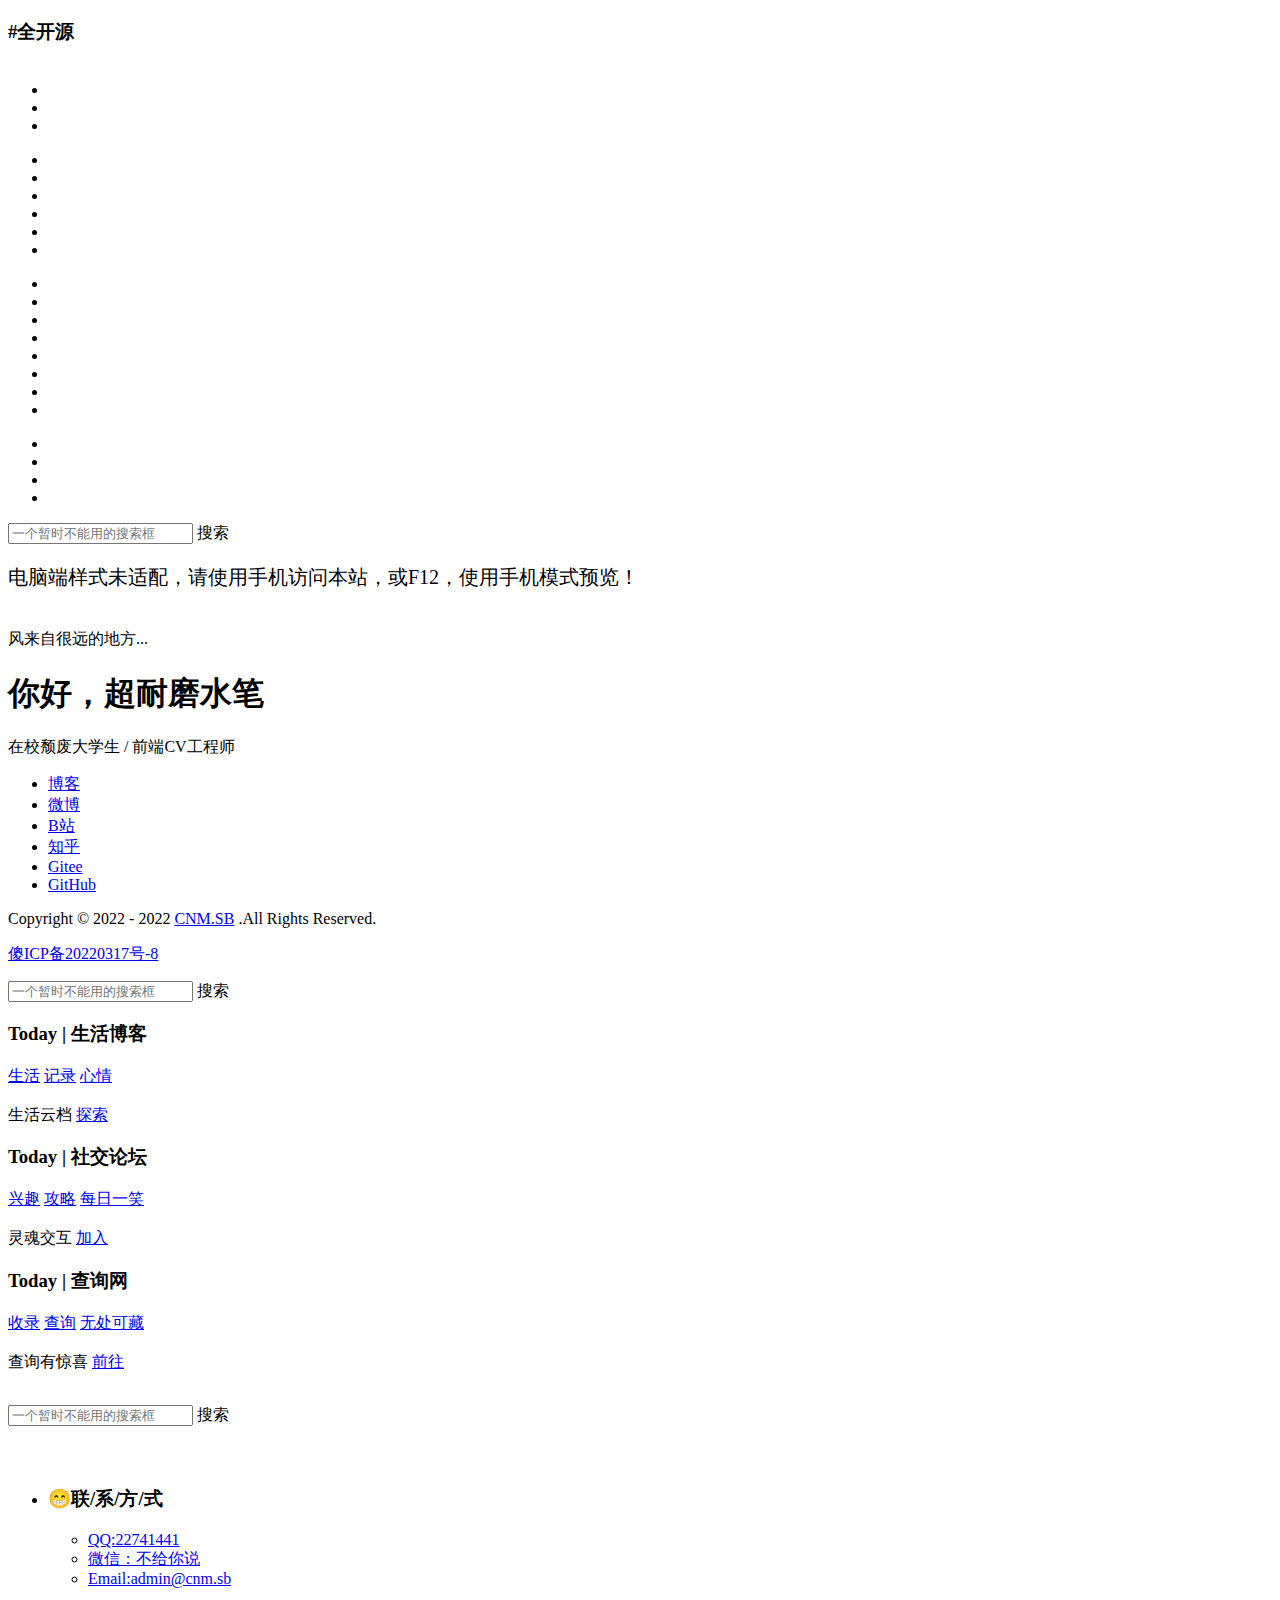
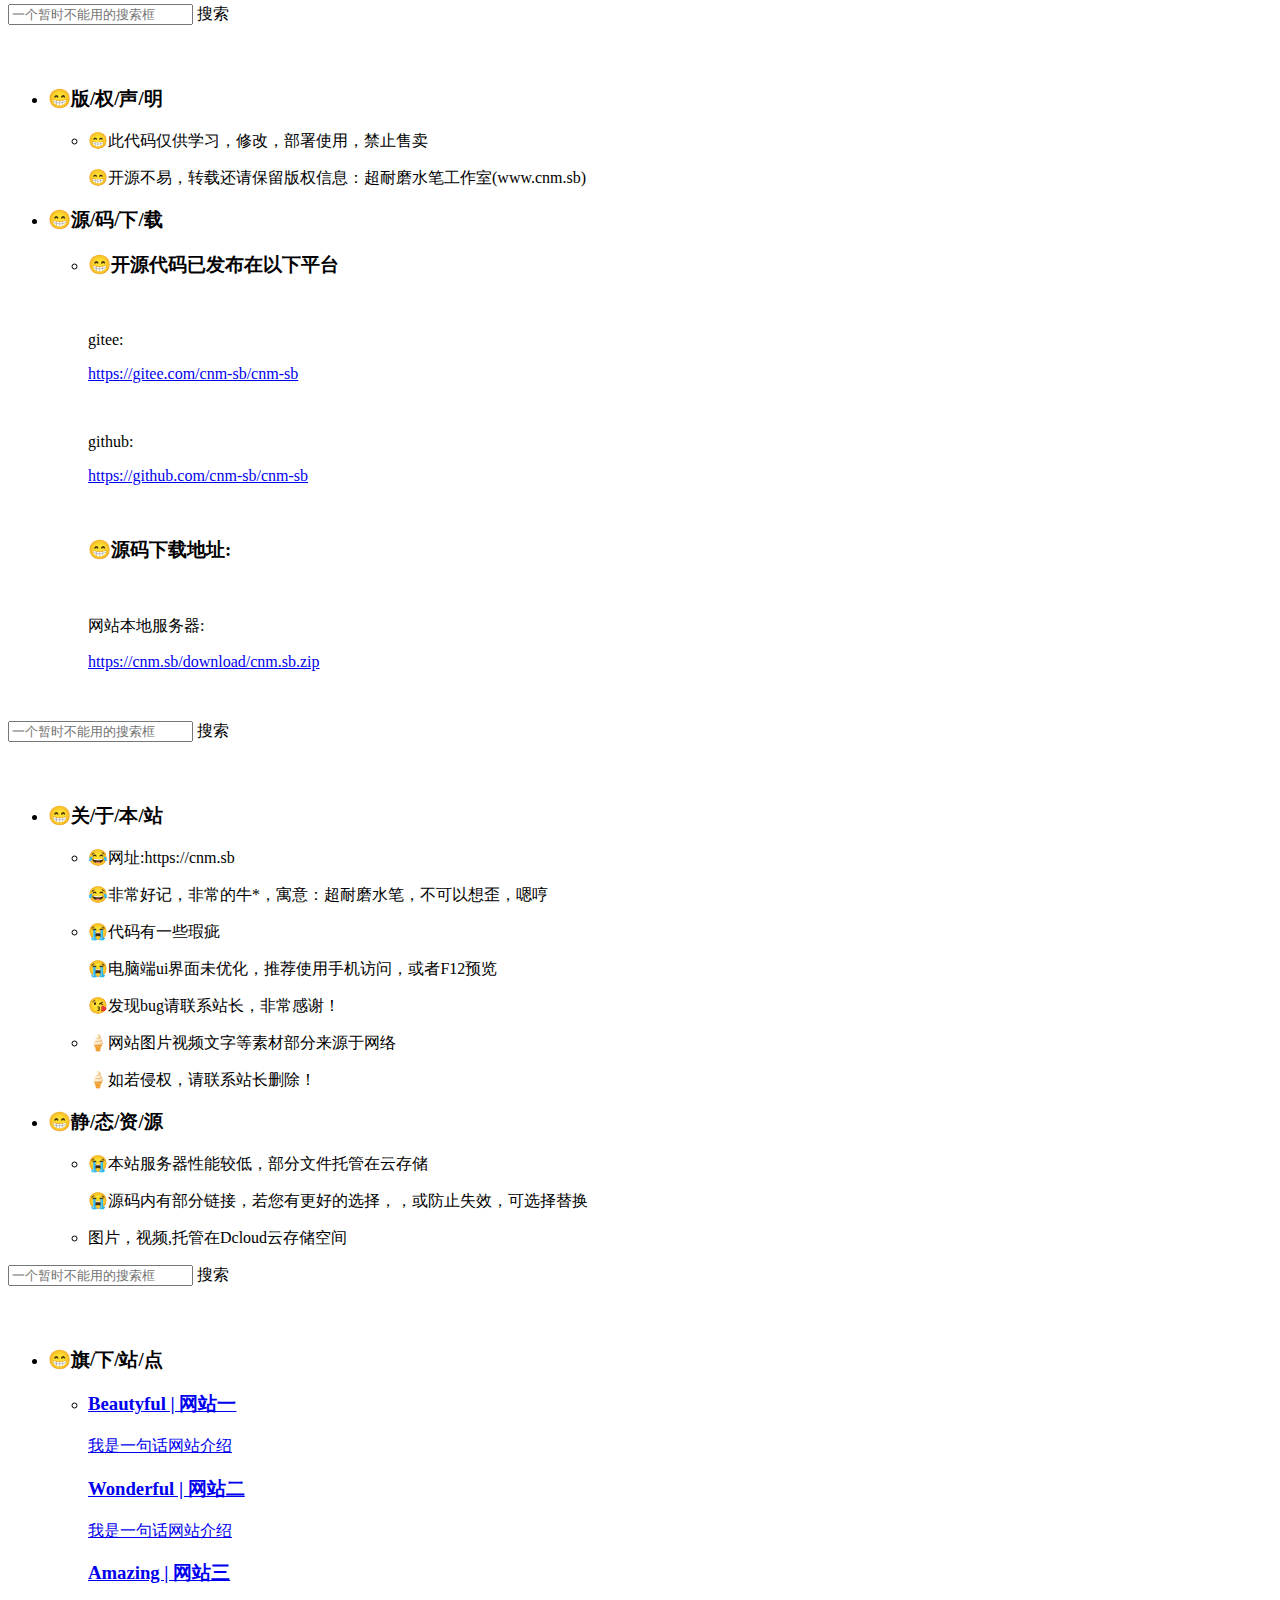
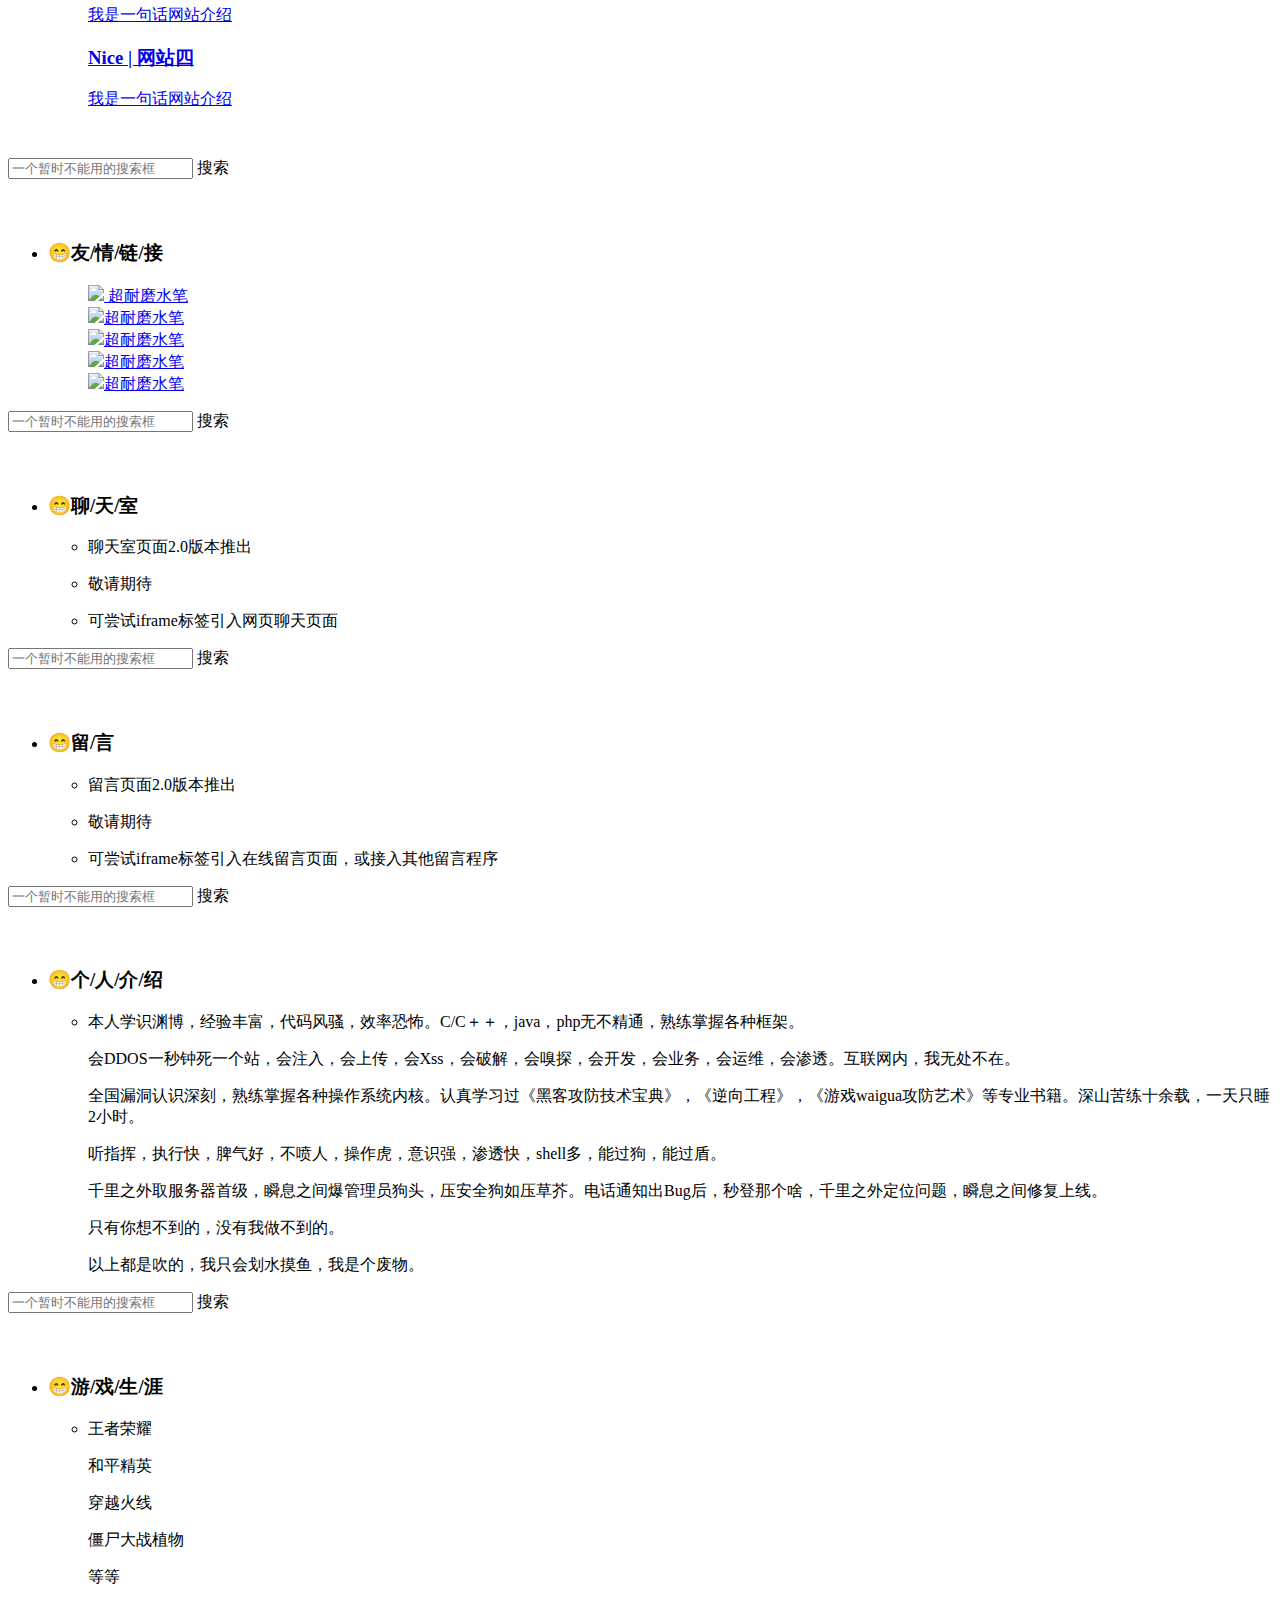
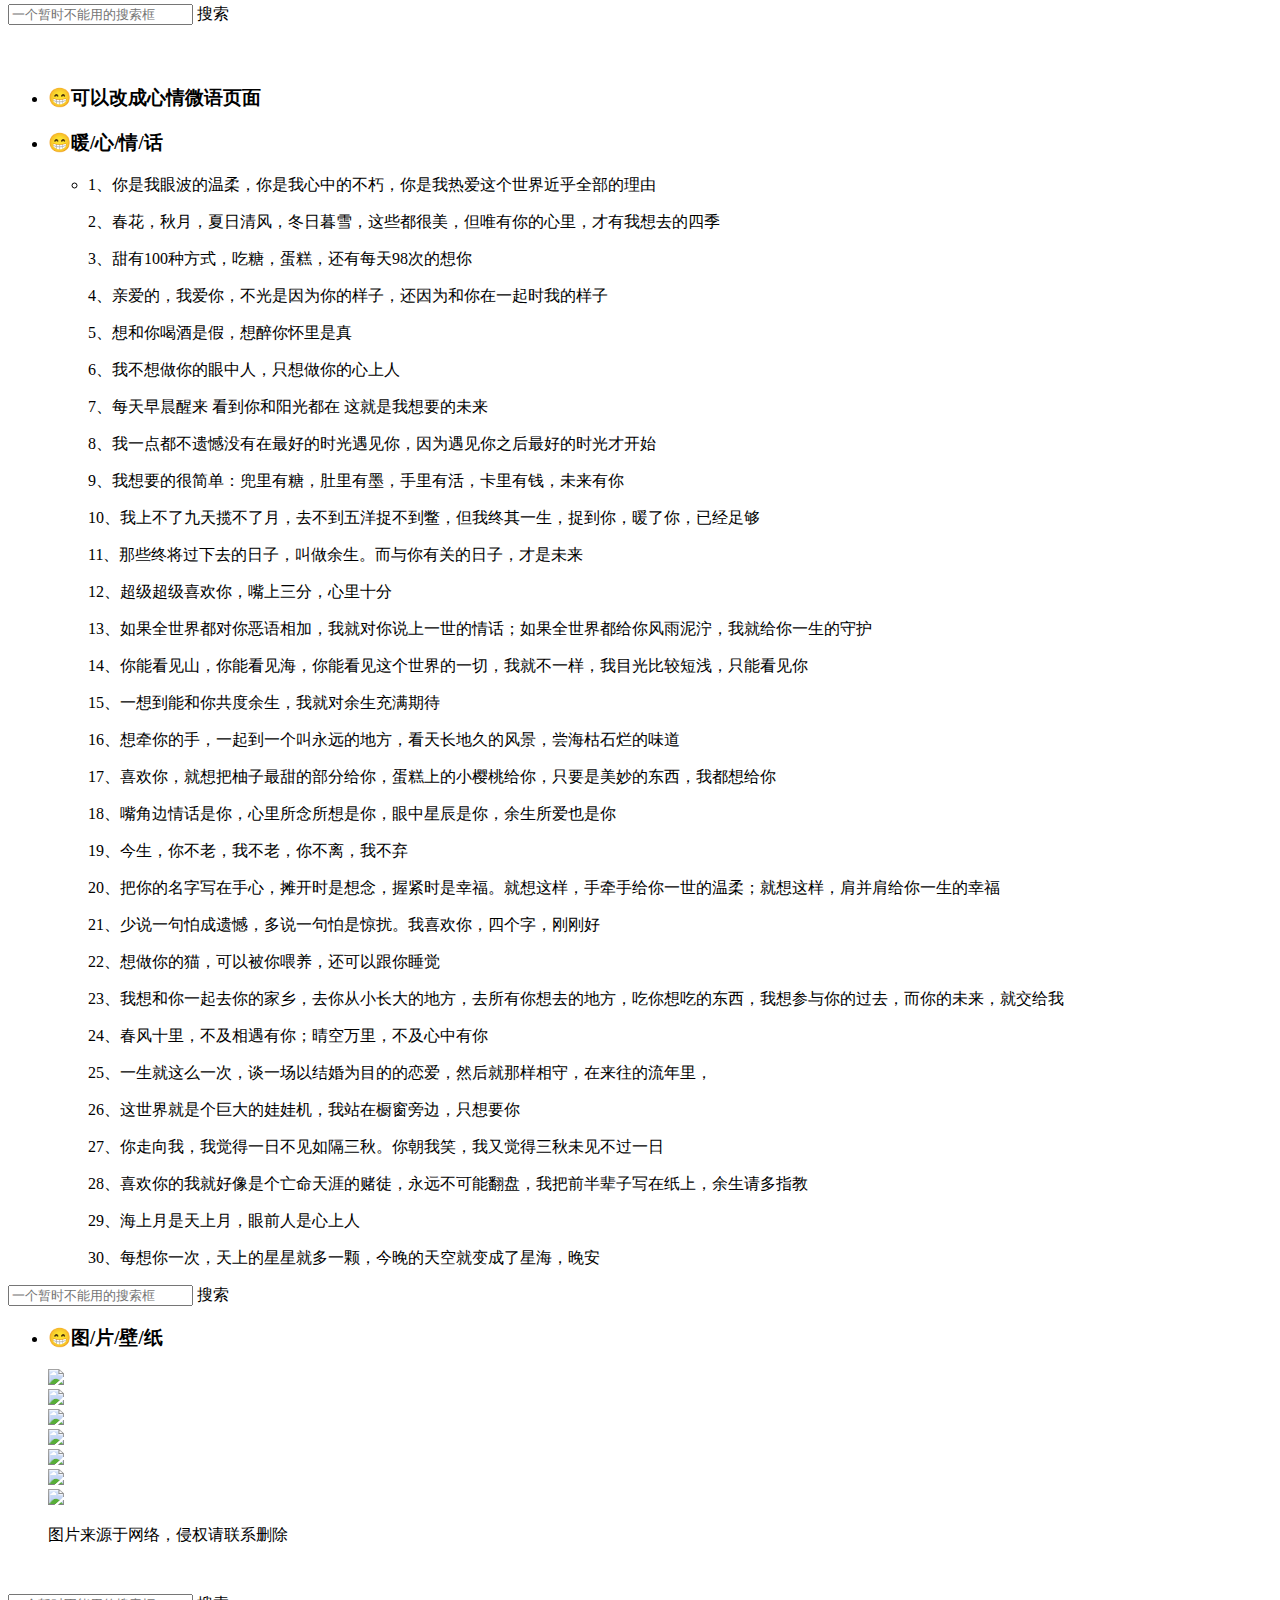
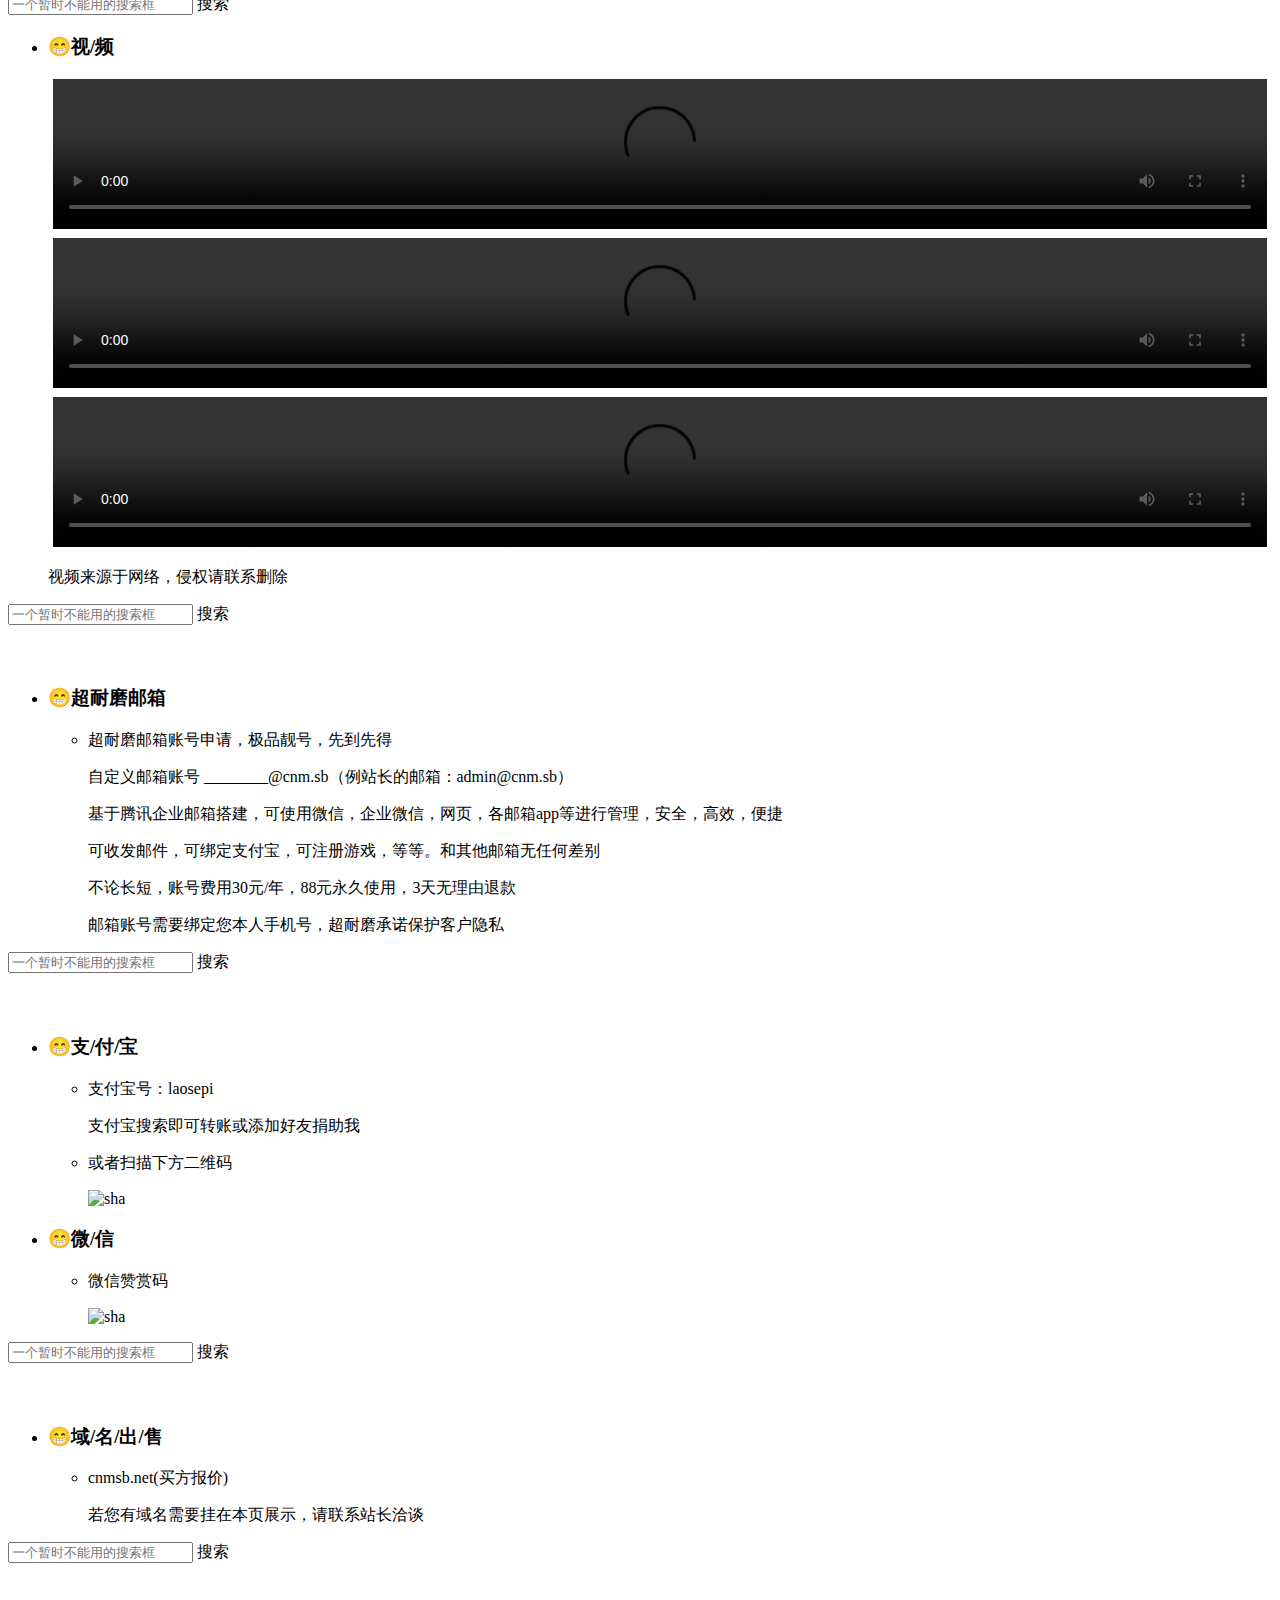
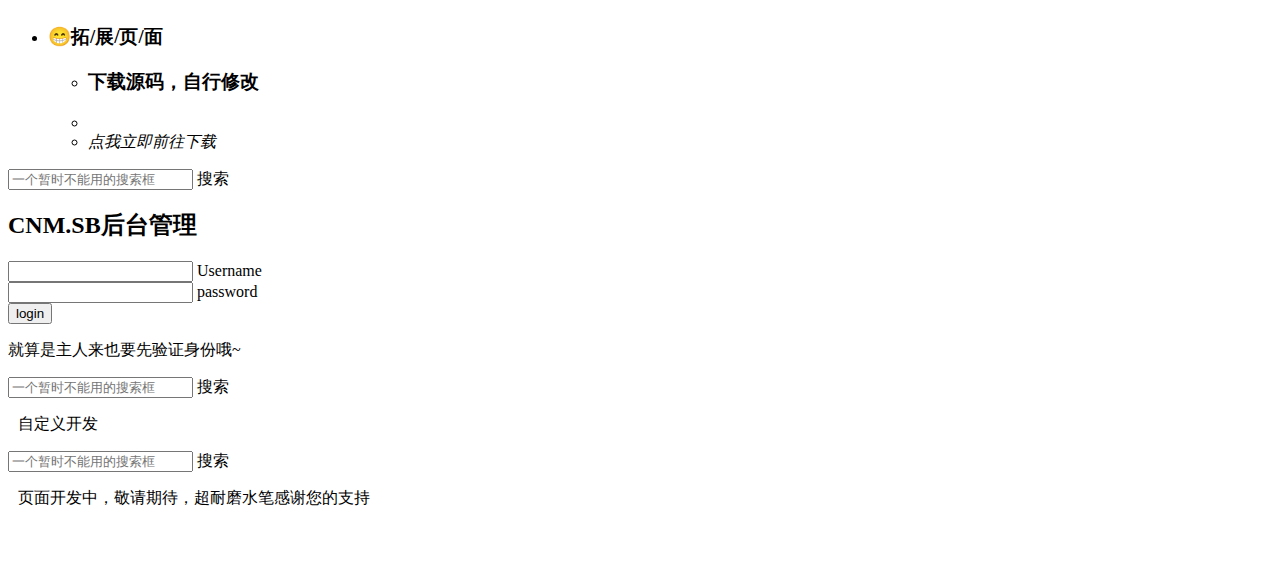
==== index.html @ 1f794492 "index" ====
<!DOCTYPE html>
<!--
///////////////////////////////////////////////////////////////////
//                                                               //
//            开源不易，转载还请保留版权信息                           //
//            版权所有：超耐磨水笔工作室                              //
//            官方网站：https://cnm.sb                             //
//                                                               //
///////////////////////////////////////////////////////////////////
-->
<html lang="en">
<head>
    <meta charset="UTF-8">
    <meta name="viewport" content="width=device-width, initial-scale=1.0 user-scalable=no">
    <meta name="format-detection" content="telephone=no,email=yes"/>
    <meta name="language" content="zh-CN">
    <meta name="title" content="CNM.SB">
    <meta name="author" content="CNMSB">
    <meta name="description" content="CNM.SB，也许是一个牛*的站点！">
    <meta name="keywords" content="CNM.SB, CNMSB, CNM, SB, cnm.sb, cnmsb, cnm, sb, 超耐磨水笔">
    <meta name="robots" content="All">
    <title>CNM.SB</title>
    <link rel="shortcut icon" href="./img/favicon.ico" type="image/x-icon" /> <!--网站ico图标-->
    <link rel="stylesheet" href="css/reset.css">
    <link rel="stylesheet" href="css/style.css">
    <link rel="stylesheet" href="./iconfont/iconfont.css"> <!--iconfont阿里图标库-->
</head>
<body>
<!--主框架-->
<div class="container">
    <!--左侧栏-->
    <div class="left">
        <div class="left-title">
            <h3>#全开源</h3>
        </div>
        <ul class="cnmsb-rolling">
            <div class="avatar">
                <img src="./img/tx.webp" alt="">
            </div>
            <li onclick="CNMSBshowDetails(this,0)"><i class="iconfont icon-home"><em></em></i></li> <!--首页-->
            <li onclick="CNMSBshowDetails(this,1)"><i class="iconfont icon-sousuo search-color"></i></li>    <!--搜索-->
            <li onclick="CNMSBshowDetails(this,2)"><i class="iconfont icon-lianxiren"></i></li>     <!--联系方式-->
            <p class="h"></p><!--我是分割线-->
            <li onclick="CNMSBshowDetails(this,3)"><i class="iconfont icon-kaifa"><em></em></i></li>
            <!--本站源码-->
            <li onclick="CNMSBshowDetails(this,4)"><i class="iconfont icon-wangzhan"></i></li><!--网站介绍-->
            <li onclick="CNMSBshowDetails(this,5)"><i class="iconfont icon-other"></i></li><!--旗下站点-->
            <li onclick="CNMSBshowDetails(this,6)"><i class="iconfont icon-link"></i></li>   <!--友情链接-->
            <li onclick="CNMSBshowDetails(this,7)"><i class="iconfont icon-Chat"></i></li>   <!--聊天室-->
            <li onclick="CNMSBshowDetails(this,8)"><i class="iconfont icon-liuyan"></i></li>   <!--留言-->
            <p class="h"></p><!--我是分割线-->
            <li onclick="CNMSBshowDetails(this,9)" class="li-bg3"><i class="iconfont icon-kaixin-yuan"><em></em></i>
            </li><!--个人介绍-->
            <li onclick="CNMSBshowDetails(this,10)" class="li-bg4"><i class="iconfont icon-game"></i></li>   <!--游戏生涯-->
            <li onclick="CNMSBshowDetails(this,11)" class="li-bg2"><i class="iconfont icon-aixin--xian"></i></li>
            <!--文案馆-->
            <li onclick="CNMSBshowDetails(this,12)"><i class="iconfont icon-pic"></i></li> <!--图片-->
            <li onclick="CNMSBshowDetails(this,13)"><i class="iconfont icon-shipin"></i></li> <!--视频-->
            <!--<li onclick="CNMSBshowDetails(this,14)"><i class="iconfont icon-meishi"></i></li> &lt;!&ndash;美食&ndash;&gt;-->
            <li onclick="CNMSBshowDetails(this,14)" class="li-bg"><i class="iconfont icon-email"></i></li>  <!--邮箱-->
            <li onclick="CNMSBshowDetails(this,15)"><i class="iconfont icon-dashang2"></i></li>   <!--打赏-->
            <li onclick="CNMSBshowDetails(this,16)" class="li-bg5"><i class="iconfont icon-chushoujiage"></i></li>
            <!--域名等等售卖-->
            <p class="h"></p><!--我是分割线-->
            <li onclick="CNMSBshowDetails(this,17)"><i class="iconfont icon-gengduo"><em></em></i></li>   <!--更多-->
            <li onclick="CNMSBshowDetails(this,18)"><i class="iconfont icon-admin"></i></li>   <!--加号-->
            <li onclick="CNMSBshowDetails(this,19)"><i class="iconfont icon-jia"></i></li>   <!--加号-->
            <li onclick="CNMSBshowDetails(this,20)"><i class="iconfont icon-jia"></i></li>   <!--加号-->
        </ul>
        <i class="iconfont icon-arrow-down"></i>  <!--向下滑动提示箭头-->
    </div>
    <!--右侧栏-->
    <div class="right">
        <!--首页-->
        <div class="items-box">
            <div class="search-box">
                <input type="text" placeholder="一个暂时不能用的搜索框">
                <i class="iconfont icon-sousuo search-color postion-serarch"></i>
                <span class="search-btn">搜索</span>
            </div>
            <!--屏幕宽度大于高度时显示-->
            <div id="cnmsb">
                <p style="font-size: 20px">电脑端样式未适配，请使用手机访问本站，或F12，使用手机模式预览！</p>
            </div>
            <div class="cnmsb-main">
                <!-- 首页大盒子 -->
                <div class="cnmsb-box">
                    <div class="cnmsb-info">
                        <!--头像 -->
                        <div class="cnmsb-head">
                            <img class="cnmsb-picture" src="./img/tx.webp" alt="">
                            <!-- 个性签名 -->
                            <div class="cnmsb-sign">
                                <span>风来自很远的地方...</span>
                            </div>
                        </div>
                        <!-- 欢迎语 -->
                        <div class="cnmsb-name">
                            <h1>你好，超耐磨水笔</h1>
                            <!-- 分割线 -->
                            <div class="hr2"></div>
                        </div>
                        <!-- 我的标签 -->
                        <div class="cnmsb-label">
                            在校颓废大学生 / 前端CV工程师
                        </div>
                    </div>
                    <!-- 首页社交平台 -->
                    <div class="cnmsb-link">
                        <ul>
                            <li>
                                <a href="https://blog.cnm.sb" target="_blank" rel="noopener noreferrer">
                                    <i class="iconfont icon-blog1"></i>
                                    <span>博客</span>
                                </a>
                            </li>
                            <li>
                                <a href="https://weibo.com/u/7747323128" target="_blank" rel="noopener noreferrer">
                                    <i class="iconfont icon-weibo"></i>
                                    <span>微博</span>
                                </a>
                            </li>
                            <li>
                                <a href="https://space.bilibili.com/1934171668" target="_blank"
                                   rel="noopener noreferrer">
                                    <i class="iconfont icon-bilibili"></i>
                                    <span>B站</span>
                                </a>
                            </li>
                            <li>
                                <a href="https://www.zhihu.com/people/cnmsb-59" target="_blank"
                                   rel="noopener noreferrer">
                                    <i class="iconfont icon-zhihu"></i>
                                    <span>知乎</span>
                                </a>
                            </li>
                            <li>
                                <a href="https://gitee.com/cnm-sb" target="_blank" rel="noopener noreferrer">
                                    <i class="iconfont icon-gitee"></i>
                                    <span>Gitee</span>
                                </a>
                            </li>
                            <li>
                                <a href="https://github.com/cnm-sb" target="_blank" rel="noopener noreferrer">
                                    <i class="iconfont icon-github"></i>
                                    <span>GitHub</span>
                                </a>
                            </li>
                        </ul>
                    </div>
                </div>

                <div class="cnmsb-footer">
                    <p>Copyright © 2022 - 2022 <a href="https://cnm.sb" target="_blank"
                                                  rel="noopener noreferrer">CNM.SB</a> .All Rights Reserved.</p>
                    <p><a href="https://beian.miit.gov.cn" target="_blank"
                          rel="noopener noreferrer">傻ICP备20220317号-8</a></p>
                </div>
            </div>
        </div>
        <!--第二页 搜索-->
        <div class="items-box cnmsb">
            <div class="search-box">
                <input type="text" placeholder="一个暂时不能用的搜索框">
                <i class="iconfont icon-sousuo search-color postion-serarch"></i>
                <span class="search-btn">搜索</span>
            </div>
            <div class="items">
                <div class="top" style=" background-image: url('./img/bg.webp');">
                    <h3>Today | 生活博客</h3>
                </div>
                <div class="footer f-bg">
                    <div class="f-top">
                        <a class="a-active" href="#">生活</a>
                        <a href="#">记录</a>
                        <a href="#">心情</a>
                    </div>
                    <div class="f-footer">
                        <div class="avatar-c">
                            <img src="./img/tx.webp" alt="">
                        </div>
                        <span>生活云档</span>
                        <a href="https://cnm.sb" target="_blank" rel="noopener noreferrer">探索</a>
                    </div>
                </div>
            </div>
            <div class="items">
                <div class="top" style=" background-image: url('./img/bg.webp');">
                    <h3>Today | 社交论坛</h3>
                </div>
                <div class="footer f-bg2">
                    <div class="f-top">
                        <a class="a-active" href="#">兴趣</a>
                        <a href="#">攻略</a>
                        <a href="#">每日一笑</a>
                    </div>
                    <div class="f-footer">
                        <div class="avatar-c">
                            <img src="./img/tx.webp" alt="">
                        </div>
                        <span>灵魂交互</span>
                        <a href="https://cnm.sb" target="_blank" rel="noopener noreferrer">加入</a>
                    </div>
                </div>
            </div>
            <div class="items">
                <div class="top" style=" background-image: url('./img/bg.webp');">
                    <h3>Today | 查询网</h3>
                </div>
                <div class="footer f-bg3">
                    <div class="f-top">
                        <a class="a-active" href="#">收录</a>
                        <a href="#">查询</a>
                        <a href="#">无处可藏</a>
                    </div>
                    <div class="f-footer">
                        <div class="avatar-c">
                            <img src="./img/tx.webp" alt="">
                        </div>
                        <span>查询有惊喜</span>
                        <a href="https://cnm.sb" target="_blank" rel="noopener noreferrer">前往</a>
                    </div>
                </div>
            </div>
            <div style="height:2rem;"></div>
        </div>
        <!--第三页 联系方式-->
        <div class="items-box cnmsb">
            <div class="search-box">
                <input type="text" placeholder="一个暂时不能用的搜索框">
                <i class="iconfont icon-sousuo search-color postion-serarch"></i>
                <span class="search-btn">搜索</span>
            </div>
            <div class="items-banner">
                <div class="top" style=" background-image: url('./img/bg.webp');">
                    <p style="font-size: 18px;color:#ffffff;">联系方式</p>
                </div>
            </div>
            <ul class="list-box">
                <li>
                    <div class="top-header">
                        <span>
                            <h3>😁联/系/方/式</h3></span>
                    </div>
                    <div class="cnmsb-link">
                        <ul>
                            <li>
                                <a href="https://cnm.sb" target="_blank" rel="noopener noreferrer">
                                    <i class="iconfont icon-sign_qq"></i>
                                    <span>QQ:22741441</span><br>
                                </a>
                            </li>
                            <li>
                                <a href="https://cnm.sb" target="_blank" rel="noopener noreferrer">
                                    <i class="iconfont icon-weixin"></i>
                                    <span>微信：不给你说</span><br>
                                </a>
                            </li>
                            <li>
                                <a href="mailto:admin@cnm.sb">
                                    <i class="iconfont icon-email"></i>
                                    <span>Email:admin@cnm.sb</span><br>
                                </a>
                            </li>
                        </ul>
                    </div>
                </li>
            </ul>
        </div>
        <!--第四页 本站源码-->
        <div class="items-box cnmsb">
            <div class="search-box">
                <input type="text" placeholder="一个暂时不能用的搜索框">
                <i class="iconfont icon-sousuo search-color postion-serarch"></i>
                <span class="search-btn">搜索</span>
            </div>
            <div class="items-banner">
                <div class="top" style=" background-image: url('./img/bg.webp');">
                    <p style="font-size: 18px;color:#ffffff;">本站源码</p>
                </div>
            </div>
            <ul class="list-box">
                <li>
                    <div class="top-header">
                        <span><h3>😁版/权/声/明</h3></span>
                    </div>
                    <ul class="list-item">
                        <li>
                            <p>😁此代码仅供学习，修改，部署使用，禁止售卖</p>
                            <p>😁开源不易，转载还请保留版权信息：超耐磨水笔工作室(www.cnm.sb)</p>
                        </li>
                    </ul>
                </li>
                <li>
                    <div class="top-header">
                        <span><h3>😁源/码/下/载</h3></span>
                    </div>
                    <ul class="list-item">
                        <li>
                            <div class="share">
                                <h3>😁开源代码已发布在以下平台</h3><br>
                                <p>gitee:</p>
                                <p><a href="https://gitee.com/cnm-sb/cnm-sb" target="_blank" rel="noopener noreferrer">https://gitee.com/cnm-sb/cnm-sb</a>
                                </p><br>
                                <p>github:</p>
                                <p><a href="https://github.com/cnm-sb/cnm-sb" target="_blank" rel="noopener noreferrer">https://github.com/cnm-sb/cnm-sb</a>
                                </p><br>
                                <h3>😁源码下载地址:</h3><br>
                                <p>网站本地服务器:</p>
                                <p><a href="https://cnm.sb/download/cnm.sb.zip" target="_blank"
                                            rel="noopener noreferrer">https://cnm.sb/download/cnm.sb.zip</a>
                                </p><br>
                            </div>
                        </li>
                    </ul>
                </li>
            </ul>
        </div>
        <!--第五页 关于本站-->
        <div class="items-box cnmsb">
            <div class="search-box">
                <input type="text" placeholder="一个暂时不能用的搜索框">
                <i class="iconfont icon-sousuo search-color postion-serarch"></i>
                <span class="search-btn">搜索</span>
            </div>
            <div class="items-banner">
                <div class="top" style=" background-image: url('./img/bg.webp');">
                    <p style="font-size: 18px;color:#ffffff;">关于本站</p>
                </div>
            </div>
            <ul class="list-box">
                <li>
                    <div class="top-header">
                        <span>
                            <h3>😁关/于/本/站</h3></span>
                    </div>
                    <ul class="list-item">
                        <li>
                            <p>😂网址:https://cnm.sb</p>
                            <p>😂非常好记，非常的牛*，寓意：超耐磨水笔，不可以想歪，嗯哼</p>
                        </li>
                        <li>
                            <p>😭代码有一些瑕疵</p>
                            <p>😭电脑端ui界面未优化，推荐使用手机访问，或者F12预览</p>
                            <p>😘发现bug请联系站长，非常感谢！</p>
                        </li>
                        <li>
                            <p>🍦网站图片视频文字等素材部分来源于网络</p>
                            <p>🍦如若侵权，请联系站长删除！</p>
                        </li>
                    </ul>
                </li>
                <li>
                    <div class="top-header">
                        <span>
                            <h3>😁静/态/资/源</h3></span>
                    </div>
                    <ul class="list-item">
                        <li>
                            <p>😭本站服务器性能较低，部分文件托管在云存储</p>
                            <p>😭源码内有部分链接，若您有更好的选择，，或防止失效，可选择替换</p>
                        </li>
                        <li>
                            <p>图片，视频,托管在Dcloud云存储空间</p>
                        </li>
                    </ul>
                </li>
            </ul>
        </div>
        <!--第六页 旗下站点-->
        <div class="items-box cnmsb">
            <div class="search-box">
                <input type="text" placeholder="一个暂时不能用的搜索框">
                <i class="iconfont icon-sousuo search-color postion-serarch"></i>
                <span class="search-btn">搜索</span>
            </div>
            <div class="items-banner">
                <div class="top" style=" background-image: url('./img/bg.webp');">
                    <p style="font-size: 18px;color:#ffffff;">旗下站点</p>
                </div>
            </div>
            <ul class="list-box">
                <li>
                    <div class="top-header">
                        <span>
                            <h3>😁旗/下/站/点</h3></span>
                    </div>
                    <ul class="list-item">
                        <li>
                            <div class="items2">
                                <a href="https://cnm.sb" target="_blank" rel="noopener noreferrer">
                                    <div class="top" style=" background-image: url('./img/bg.webp');">
                                        <h3>Beautyful | 网站一</h3>
                                    </div>
                                    <div class="footer2 f2-bg">
                                        <div class="f-footer2">
                                            <span>我是一句话网站介绍</span>
                                        </div>
                                    </div>
                                </a>
                            </div>
                            <div class="items2">
                                <a href="https://cnm.sb" target="_blank" rel="noopener noreferrer">
                                    <div class="top" style=" background-image: url('./img/bg.webp');">
                                        <h3>Wonderful | 网站二</h3>
                                    </div>
                                    <div class="footer2 f2-bg">
                                        <div class="f-footer2">
                                            <span>我是一句话网站介绍</span>
                                        </div>
                                    </div>
                                </a>
                            </div>
                            <div class="items2">
                                <a href="https://cnm.sb" target="_blank" rel="noopener noreferrer">
                                    <div class="top" style=" background-image: url('./img/bg.webp');">
                                        <h3>Amazing | 网站三</h3>
                                    </div>
                                    <div class="footer2 f2-bg">
                                        <div class="f-footer2">
                                            <span>我是一句话网站介绍</span>
                                        </div>
                                    </div>
                                </a>
                            </div>
                            <div class="items2">
                                <a href="https://cnm.sb" target="_blank" rel="noopener noreferrer">
                                    <div class="top" style=" background-image: url('./img/bg.webp');">
                                        <h3>Nice | 网站四</h3>
                                    </div>
                                    <div class="footer2 f2-bg">
                                        <div class="f-footer2">
                                            <span>我是一句话网站介绍</span>
                                        </div>
                                    </div>
                                </a>
                            </div>
                        </li>
                    </ul>
                </li>
            </ul>
            <div style="height:2rem;"></div>
        </div>
        <!--第七页 友情链接-->
        <div class="items-box cnmsb">
            <div class="search-box">
                <input type="text" placeholder="一个暂时不能用的搜索框">
                <i class="iconfont icon-sousuo search-color postion-serarch"></i>
                <span class="search-btn">搜索</span>
            </div>
            <div class="items-banner">
                <div class="top" style=" background-image: url('./img/bg.webp');">
                    <p style="font-size: 18px;color:#ffffff;">友情链接</p>
                </div>
            </div>
            <ul class="list-box">
                <li>
                    <div class="top-header">
                        <span><h3>😁友/情/链/接</h3></span>
                    </div>
                    <ul class="list-item">

                        <div class="cnmsb-link-box">
                            <a href="https://cnm.sb" target="_blank" rel="noopener noreferrer">
                                <div class="cnmsb-link-item"><img class="cnmsb-link-avatar" src="img/tx.webp">
                                    <span class="cnmsb-link-name">超耐磨水笔</span>
                                </div>
                            </a>
                            <a href="https://cnm.sb" target="_blank" rel="noopener noreferrer">
                                <div class="cnmsb-link-item"><img class="cnmsb-link-avatar" src="img/tx.webp"><span
                                        class="cnmsb-link-name">超耐磨水笔</span>
                                </div>
                            </a>
                            <a href="https://cnm.sb" target="_blank" rel="noopener noreferrer">
                                <div class="cnmsb-link-item"><img class="cnmsb-link-avatar" src="img/tx.webp"><span
                                        class="cnmsb-link-name">超耐磨水笔</span>
                                </div>
                            </a>
                            <a href="https://cnm.sb" target="_blank" rel="noopener noreferrer">
                                <div class="cnmsb-link-item"><img class="cnmsb-link-avatar" src="img/tx.webp"><span
                                        class="cnmsb-link-name">超耐磨水笔</span>
                                </div>
                            </a>
                            <a href="https://cnm.sb" target="_blank" rel="noopener noreferrer">
                                <div class="cnmsb-link-item"><img class="cnmsb-link-avatar" src="img/tx.webp"><span
                                        class="cnmsb-link-name">超耐磨水笔</span>
                                </div>
                            </a>
                        </div>
                    </ul>
                </li>
            </ul>
        </div>
        <!--第八页 聊天室-->
        <div class="items-box cnmsb">
            <div class="search-box">
                <input type="text" placeholder="一个暂时不能用的搜索框">
                <i class="iconfont icon-sousuo search-color postion-serarch"></i>
                <span class="search-btn">搜索</span>
            </div>
            <div class="items-banner">
                <div class="top" style=" background-image: url('./img/bg.webp');">
                    <p style="font-size: 18px;color:#ffffff;">聊天室</p>
                </div>
            </div>
            <ul class="list-box">
                <li>
                    <div class="top-header">
                        <span>
                            <h3>😁聊/天/室</h3></span>
                    </div>
                    <ul class="list-item">
                        <li>
                            <p>聊天室页面2.0版本推出</p>
                        </li>
                        <li>
                            <p>敬请期待</p>
                        </li>
                        <li>
                            <p>可尝试iframe标签引入网页聊天页面</p>
                        </li>
                    </ul>
                </li>
                <!--iframe标签嵌入网页-->
                <!--<iframe src="https://cnm.sb" frameborder="0"  height="600px"></iframe>-->
            </ul>
        </div>
        <!--第九页 留言-->
        <div class="items-box cnmsb">
            <div class="search-box">
                <input type="text" placeholder="一个暂时不能用的搜索框">
                <i class="iconfont icon-sousuo search-color postion-serarch"></i>
                <span class="search-btn">搜索</span>
            </div>
            <div class="items-banner">
                <div class="top" style="background-image: url('./img/bg.webp');">
                    <p style="font-size: 18px;color:#ffffff;">留言</p>
                </div>
            </div>
            <ul class="list-box">
                <li>
                    <div class="top-header">
                        <span>
                            <h3>😁留/言</h3></span>
                    </div>
                    <ul class="list-item">
                        <li>
                            <p>留言页面2.0版本推出</p>
                        </li>
                        <li>
                            <p>敬请期待</p>
                        </li>
                        <li>
                            <p>可尝试iframe标签引入在线留言页面，或接入其他留言程序</p>
                        </li>
                    </ul>
                </li>
            </ul>
        </div>
        <!--第十页 个人介绍-->
        <div class="items-box cnmsb">
            <div class="search-box">
                <input type="text" placeholder="一个暂时不能用的搜索框">
                <i class="iconfont icon-sousuo search-color postion-serarch"></i>
                <span class="search-btn">搜索</span>
            </div>
            <div class="items-banner">
                <div class="top" style=" background-image: url('./img/bg.webp');">
                    <p style="font-size: 18px;color:#ffffff;">个人介绍</p>
                </div>
            </div>
            <ul class="list-box">
                <li>
                    <div class="top-header">
                        <span>
                            <h3>😁个/人/介/绍</h3></span>
                    </div>
                    <ul class="list-item">
                        <li>
                            <p>
                                本人学识渊博，经验丰富，代码风骚，效率恐怖。C/C＋＋，java，php无不精通，熟练掌握各种框架。
                            </p>
                            <p>
                                会DDOS一秒钟死一个站，会注入，会上传，会Xss，会破解，会嗅探，会开发，会业务，会运维，会渗透。互联网内，我无处不在。
                            </p>
                            <p>
                                全国漏洞认识深刻，熟练掌握各种操作系统内核。认真学习过《黑客攻防技术宝典》，《逆向工程》，《游戏waigua攻防艺术》等专业书籍。深山苦练十余载，一天只睡2小时。
                            </p>
                            <p>
                                听指挥，执行快，脾气好，不喷人，操作虎，意识强，渗透快，shell多，能过狗，能过盾。
                            </p>
                            <p>
                                千里之外取服务器首级，瞬息之间爆管理员狗头，压安全狗如压草芥。电话通知出Bug后，秒登那个啥，千里之外定位问题，瞬息之间修复上线。
                            </p>
                            <p>
                                只有你想不到的，没有我做不到的。
                            </p>
                            <p>
                                以上都是吹的，我只会划水摸鱼，我是个废物。
                            </p>
                        </li>
                    </ul>
                </li>
            </ul>
        </div>
        <!--第十一页 游戏生涯-->
        <div class="items-box cnmsb">
            <div class="search-box">
                <input type="text" placeholder="一个暂时不能用的搜索框">
                <i class="iconfont icon-sousuo search-color postion-serarch"></i>
                <span class="search-btn">搜索</span>
            </div>
            <div class="items-banner">
                <div class="top" style=" background-image: url('./img/bg.webp');">
                    <p style="font-size: 18px;color:#ffffff;">游戏</p>
                </div>
            </div>
            <ul class="list-box">
                <li>
                    <div class="top-header">
                        <span>
                            <h3>😁游/戏/生/涯</h3></span>
                    </div>
                    <ul class="list-item">
                        <li>
                            <p>
                                王者荣耀
                            </p>
                            <p>
                                和平精英
                            </p>
                            <p>
                                穿越火线
                            </p>
                            <p>
                                僵尸大战植物
                            </p>
                            <p>
                                等等
                            </p>
                        </li>
                    </ul>
                </li>
            </ul>

        </div>
        <!--第十二页 文案馆-->
        <div class="items-box cnmsb">
            <div class="search-box">
                <input type="text" placeholder="一个暂时不能用的搜索框">
                <i class="iconfont icon-sousuo search-color postion-serarch"></i>
                <span class="search-btn">搜索</span>
            </div>
            <div class="items-banner">
                <div class="top" style=" background-image: url('./img/bg.webp');">
                    <p style="font-size: 18px;color:#ffffff;">句子</p>
                </div>
            </div>
            <ul class="list-box">
                <li>
                    <div class="top-header">
                        <span>
                            <h3>😁可以改成心情微语页面</h3></span>
                    </div>
                </li>
                <li>
                    <div class="top-header">
                        <span>
                            <h3>😁暖/心/情/话</h3></span>
                    </div>
                    <ul class="list-item">
                        <li>
                            <p>
                                1、你是我眼波的温柔，你是我心中的不朽，你是我热爱这个世界近乎全部的理由
                            </p>
                            <p>
                                2、春花，秋月，夏日清风，冬日暮雪，这些都很美，但唯有你的心里，才有我想去的四季
                            </p>
                            <p>
                                3、甜有100种方式，吃糖，蛋糕，还有每天98次的想你
                            </p>
                            <p>
                                4、亲爱的，我爱你，不光是因为你的样子，还因为和你在一起时我的样子
                            </p>
                            <p>
                                5、想和你喝酒是假，想醉你怀里是真
                            </p>
                            <p>
                                6、我不想做你的眼中人，只想做你的心上人
                            </p>
                            <p>
                                7、每天早晨醒来 看到你和阳光都在 这就是我想要的未来
                            </p>
                            <p>
                                8、我一点都不遗憾没有在最好的时光遇见你，因为遇见你之后最好的时光才开始
                            </p>
                            <p>
                                9、我想要的很简单：兜里有糖，肚里有墨，手里有活，卡里有钱，未来有你
                            </p>
                            <p>
                                10、我上不了九天揽不了月，去不到五洋捉不到鳖，但我终其一生，捉到你，暖了你，已经足够
                            </p>
                            <p>
                                11、那些终将过下去的日子，叫做余生。而与你有关的日子，才是未来
                            </p>
                            <p>
                                12、超级超级喜欢你，嘴上三分，心里十分
                            </p>
                            <p>
                                13、如果全世界都对你恶语相加，我就对你说上一世的情话；如果全世界都给你风雨泥泞，我就给你一生的守护
                            </p>
                            <p>
                                14、你能看见山，你能看见海，你能看见这个世界的一切，我就不一样，我目光比较短浅，只能看见你
                            </p>
                            <p>
                                15、一想到能和你共度余生，我就对余生充满期待
                            </p>
                            <p>
                                16、想牵你的手，一起到一个叫永远的地方，看天长地久的风景，尝海枯石烂的味道
                            </p>
                            <p>
                                17、喜欢你，就想把柚子最甜的部分给你，蛋糕上的小樱桃给你，只要是美妙的东西，我都想给你
                            </p>
                            <p>
                                18、嘴角边情话是你，心里所念所想是你，眼中星辰是你，余生所爱也是你
                            </p>
                            <p>
                                19、今生，你不老，我不老，你不离，我不弃
                            </p>
                            <p>
                                20、把你的名字写在手心，摊开时是想念，握紧时是幸福。就想这样，手牵手给你一世的温柔；就想这样，肩并肩给你一生的幸福
                            </p>
                            <p>
                                21、少说一句怕成遗憾，多说一句怕是惊扰。我喜欢你，四个字，刚刚好
                            </p>
                            <p>
                                22、想做你的猫，可以被你喂养，还可以跟你睡觉
                            </p>
                            <p>
                                23、我想和你一起去你的家乡，去你从小长大的地方，去所有你想去的地方，吃你想吃的东西，我想参与你的过去，而你的未来，就交给我
                            </p>
                            <p>
                                24、春风十里，不及相遇有你；晴空万里，不及心中有你
                            </p>
                            <p>
                                25、一生就这么一次，谈一场以结婚为目的的恋爱，然后就那样相守，在来往的流年里，
                            </p>
                            <p>
                                26、这世界就是个巨大的娃娃机，我站在橱窗旁边，只想要你
                            </p>
                            <p>
                                27、你走向我，我觉得一日不见如隔三秋。你朝我笑，我又觉得三秋未见不过一日
                            </p>
                            <p>
                                28、喜欢你的我就好像是个亡命天涯的赌徒，永远不可能翻盘，我把前半辈子写在纸上，余生请多指教
                            </p>
                            <p>
                                29、海上月是天上月，眼前人是心上人
                            </p>
                            <p>
                                30、每想你一次，天上的星星就多一颗，今晚的天空就变成了星海，晚安
                            </p>
                        </li>
                    </ul>
                </li>
            </ul>
        </div>
        <!--第十三页 图片-->
        <div class="items-box cnmsb">
            <div class="search-box">
                <input type="text" placeholder="一个暂时不能用的搜索框">
                <i class="iconfont icon-sousuo search-color postion-serarch"></i>
                <span class="search-btn">搜索</span>
            </div>
            <ul class="list-box">
                <li>
                    <div class="top-header">
                        <span>
                            <h3>😁图/片/壁/纸</h3></span>
                    </div>
                    <div class="pic">
                        <img src="./img/bg.webp">
                    </div>
                    <div class="pic">
                        <img src="./img/bg.webp">
                    </div>
                    <div class="pic">
                        <img src="./img/bg.webp">
                    </div>
                    <div class="pic">
                        <img src="./img/bg.webp">
                    </div>
                    <div class="pic">
                        <img src="./img/bg.webp">
                    </div>
                    <div class="pic">
                        <img src="./img/bg.webp">
                    </div>
                    <div class="pic">
                        <img src="./img/bg.webp">
                    </div>
                    <p>图片来源于网络，侵权请联系删除</p>
                </li>
            </ul>
            <div style="height:2rem;"></div>
        </div>
        <!--第十四页 视频-->
        <div class="items-box cnmsb">
            <div class="search-box">
                <input type="text" placeholder="一个暂时不能用的搜索框">
                <i class="iconfont icon-sousuo search-color postion-serarch"></i>
                <span class="search-btn">搜索</span>
            </div>
            <ul class="list-box">
                <li>
                    <div class="top-header">
                        <span>
                            <h3>😁视/频</h3></span><!--视频链接云存储-->
                    </div>
                    <div style="margin: 5px">
                        <video src="https://vkceyugu.cdn.bspapp.com/VKCEYUGU-6c71be5d-305d-45a8-8fbe-5256258394cc/61eba51b-6959-4bcf-bb54-552bd0639cb2.mp4"
                               controls="controls" style="width: 100%">
                        </video>
                    </div>
                    <div style="margin: 5px">
                        <video src="https://vkceyugu.cdn.bspapp.com/VKCEYUGU-6c71be5d-305d-45a8-8fbe-5256258394cc/bf0509d4-1229-4633-a4b1-bc0ed05d2a81.mp4"
                               controls="controls" style="width: 100%">
                        </video>
                    </div>
                    <div style="margin: 5px">
                        <video src="https://vkceyugu.cdn.bspapp.com/VKCEYUGU-6c71be5d-305d-45a8-8fbe-5256258394cc/b0f955cf-9948-49ac-92a6-10fe371a2ef4.mp4"
                               controls="controls" style="width: 100%">
                        </video>
                    </div>
                    <p>视频来源于网络，侵权请联系删除</p>
                </li>
            </ul>
        </div>
        <!-- 美食-->
        <!--        <div class="items-box cnmsb">-->
        <!--            <div class="search-box">-->
        <!--                <input type="text" placeholder="一个暂时不能用的搜索框">-->
        <!--                <i class="iconfont icon-sousuo search-color postion-serarch"></i>-->
        <!--                <span class="search-btn">搜索</span>-->
        <!--            </div>-->
        <!--            <h2>记录站长喜欢的美食</h2>-->
        <!--        </div>-->
        <!--第十六页 邮箱-->
        <div class="items-box cnmsb">
            <div class="search-box">
                <input type="text" placeholder="一个暂时不能用的搜索框">
                <i class="iconfont icon-sousuo search-color postion-serarch"></i>
                <span class="search-btn">搜索</span>
            </div>
            <div class="items-banner">
                <div class="top" style=" background-image: url('./img/bg.webp');">
                    <p style="font-size: 18px;color:#ffffff;">超耐磨邮箱</p>
                </div>
            </div>
            <ul class="list-box">
                <li>
                    <div class="top-header">
                        <span>
                            <h3>😁超耐磨邮箱</h3></span>
                    </div>
                    <ul class="list-item">
                        <li>
                            <div>
                                <p>超耐磨邮箱账号申请，极品靓号，先到先得</p>

                                <p>自定义邮箱账号 ________@cnm.sb（例站长的邮箱：admin@cnm.sb）</p>

                                <p>基于腾讯企业邮箱搭建，可使用微信，企业微信，网页，各邮箱app等进行管理，安全，高效，便捷</p>

                                <p>可收发邮件，可绑定支付宝，可注册游戏，等等。和其他邮箱无任何差别</p>

                                <p>不论长短，账号费用30元/年，88元永久使用，3天无理由退款</p>

                                <p>邮箱账号需要绑定您本人手机号，超耐磨承诺保护客户隐私</p>
                            </div>
                        </li>
                    </ul>
                </li>
            </ul>
        </div>
        <!--第十七页 捐助打赏-->
        <div class="items-box cnmsb">
            <div class="search-box">
                <input type="text" placeholder="一个暂时不能用的搜索框">
                <i class="iconfont icon-sousuo search-color postion-serarch"></i>
                <span class="search-btn">搜索</span>
            </div>
            <div class="items-banner">
                <div class="top" style=" background-image: url('./img/bg.webp');">
                    <p style="font-size: 18px;color:#ffffff;">捐助打款</p>
                </div>
            </div>
            <ul class="list-box">
                <li>
                    <div class="top-header">
                        <span>
                            <h3>😁支/付/宝</h3></span>
                    </div>
                    <ul class="list-item">
                        <li>
                            <p>支付宝号：laosepi</p>
                            <p>支付宝搜索即可转账或添加好友捐助我</p>
                        </li>
                        <li>
                            <p>或者扫描下方二维码</p>
                            <img src="./img/zfb.webp" alt="sha">

                        </li>
                    </ul>
                </li>
                <li>
                    <div class="top-header">
                        <span>
                            <h3>😁微/信</h3></span>
                    </div>
                    <ul class="list-item">
                        <li>
                            <p>微信赞赏码</p>
                            <img src="./img/wx.webp" alt="sha">

                        </li>
                    </ul>
                </li>
            </ul>
        </div>
        <!--第十八页 售卖-->
        <div class="items-box cnmsb">
            <div class="search-box">
                <input type="text" placeholder="一个暂时不能用的搜索框">
                <i class="iconfont icon-sousuo search-color postion-serarch"></i>
                <span class="search-btn">搜索</span>
            </div>
            <div class="items-banner">
                <div class="top" style=" background-image: url('./img/bg.webp');">
                    <p style="font-size: 18px;color:#ffffff;">域名出售</p>
                </div>
            </div>
            <ul class="list-box">
                <li>
                    <div class="top-header">
                        <span>
                            <h3>😁域/名/出/售</h3></span>
                    </div>
                    <ul class="list-item">
                        <li>
                            <p>cnmsb.net(买方报价)</p>
                            <p>若您有域名需要挂在本页展示，请联系站长洽谈</p>
                        </li>
                    </ul>
                </li>
            </ul>
        </div>
        <!--第十九页 更多-->
        <div class="items-box cnmsb">
            <div class="search-box">
                <input type="text" placeholder="一个暂时不能用的搜索框">
                <i class="iconfont icon-sousuo search-color postion-serarch"></i>
                <span class="search-btn">搜索</span>
            </div>
            <div class="items-banner">
                <div class="top" style=" background-image: url('./img/bg.webp');">
                    <p style="font-size: 18px;color:#ffffff;">拓展</p>
                </div>
            </div>
            <ul class="list-box">
                <li>
                    <div class="top-header">
                        <span>
                            <h3>😁拓/展/页/面</h3></span>
                    </div>
                    <ul class="list-item">
                        <li>
                            <h3>下载源码，自行修改</h3>
                        </li>
                        <li>
                        <li onclick="CNMSBshowDetails(this,3)" class="li-bg2"><i class="iconfont icon-kaifa"><em></em>点我立即前往下载</i>
                            <!--本站源码--></h3>
                        </li>
                    </ul>
                </li>
            </ul>
        </div>
        <!--第十九页 后台管理-->
        <div class="items-box cnmsb">
            <div class="search-box">
                <input type="text" placeholder="一个暂时不能用的搜索框">
                <i class="iconfont icon-sousuo search-color postion-serarch"></i>
                <span class="search-btn">搜索</span>
            </div>
            <div class="cnmsb-login">
                <h2>CNM.SB后台管理</h2>
                <form action="admin/index.html" method="post">
                    <div class="inputBox">
                        <input type="text" name="" required="" minlength="6" maxlength="16">
                        <label>Username</label>
                    </div>
                    <div class="inputBox">
                        <input type="password" name="" required="" minlength="6" maxlength="16">
                        <label>password</label>
                    </div>
                    <input type="submit" name="" value="login">
                </form>
                <p>就算是主人来也要先验证身份哦~</p>
            </div>
        </div>

        <!--第二十页 加号-->
        <div class="items-box cnmsb">
            <div class="search-box">
                <input type="text" placeholder="一个暂时不能用的搜索框">
                <i class="iconfont icon-sousuo search-color postion-serarch"></i>
                <span class="search-btn">搜索</span>
            </div>
            <div style="margin: 10px">
                <p>自定义开发</p>
            </div>
        </div>
        <!--第二十一页 加号-->
        <div class="items-box cnmsb">
            <div class="search-box">
                <input type="text" placeholder="一个暂时不能用的搜索框">
                <i class="iconfont icon-sousuo search-color postion-serarch"></i>
                <span class="search-btn">搜索</span>
            </div>
            <div style="margin: 10px">
                <p>页面开发中，敬请期待，超耐磨水笔感谢您的支持</p>
            </div>
        </div>
    </div>
    <div style="height:2rem;"></div>
</div>
<script src="js/jquery-3.5.1.min.js"></script><!--本地引入jquery-3.5.1.min.js-->
<script src="js/cnm.sb.js"></script><!--本地引入cnm.sb.js-->
<div style="display: none">
    <!--这里放统计代码-->
</div>
</body>
</html>
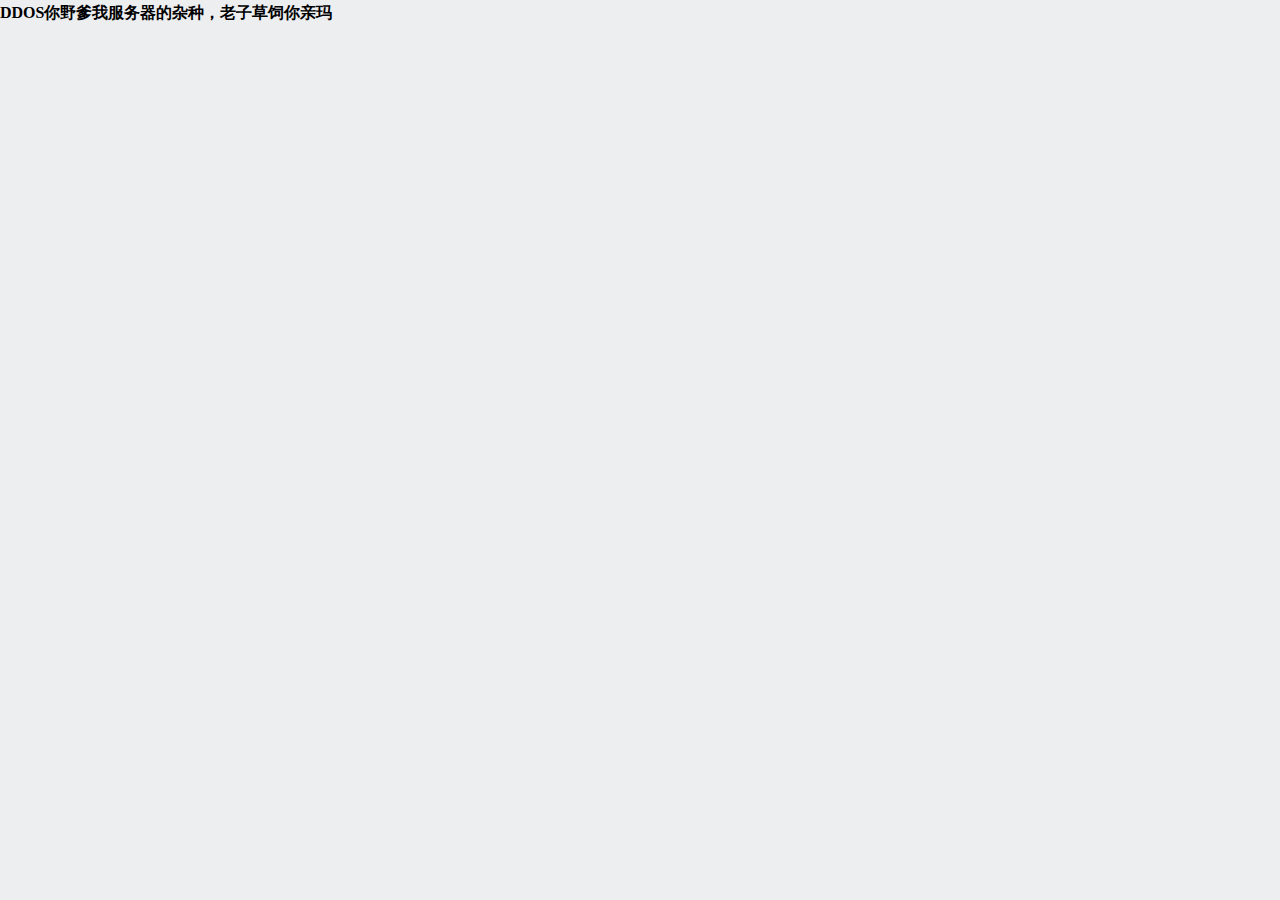
==== commit 4514ba5e: "Update index.html" ====
--- a/index.html
+++ b/index.html
@@ -28,1016 +28,7 @@
 <body>
 <!--主框架-->
 <div class="container">
-    <!--左侧栏-->
-    <div class="left">
-        <div class="left-title">
-            <h3>#全开源</h3>
-        </div>
-        <ul class="cnmsb-rolling">
-            <div class="avatar">
-                <img src="./img/tx.webp" alt="">
-            </div>
-            <li onclick="CNMSBshowDetails(this,0)"><i class="iconfont icon-home"><em></em></i></li> <!--首页-->
-            <li onclick="CNMSBshowDetails(this,1)"><i class="iconfont icon-sousuo search-color"></i></li>    <!--搜索-->
-            <li onclick="CNMSBshowDetails(this,2)"><i class="iconfont icon-lianxiren"></i></li>     <!--联系方式-->
-            <p class="h"></p><!--我是分割线-->
-            <li onclick="CNMSBshowDetails(this,3)"><i class="iconfont icon-kaifa"><em></em></i></li>
-            <!--本站源码-->
-            <li onclick="CNMSBshowDetails(this,4)"><i class="iconfont icon-wangzhan"></i></li><!--网站介绍-->
-            <li onclick="CNMSBshowDetails(this,5)"><i class="iconfont icon-other"></i></li><!--旗下站点-->
-            <li onclick="CNMSBshowDetails(this,6)"><i class="iconfont icon-link"></i></li>   <!--友情链接-->
-            <li onclick="CNMSBshowDetails(this,7)"><i class="iconfont icon-Chat"></i></li>   <!--聊天室-->
-            <li onclick="CNMSBshowDetails(this,8)"><i class="iconfont icon-liuyan"></i></li>   <!--留言-->
-            <p class="h"></p><!--我是分割线-->
-            <li onclick="CNMSBshowDetails(this,9)" class="li-bg3"><i class="iconfont icon-kaixin-yuan"><em></em></i>
-            </li><!--个人介绍-->
-            <li onclick="CNMSBshowDetails(this,10)" class="li-bg4"><i class="iconfont icon-game"></i></li>   <!--游戏生涯-->
-            <li onclick="CNMSBshowDetails(this,11)" class="li-bg2"><i class="iconfont icon-aixin--xian"></i></li>
-            <!--文案馆-->
-            <li onclick="CNMSBshowDetails(this,12)"><i class="iconfont icon-pic"></i></li> <!--图片-->
-            <li onclick="CNMSBshowDetails(this,13)"><i class="iconfont icon-shipin"></i></li> <!--视频-->
-            <!--<li onclick="CNMSBshowDetails(this,14)"><i class="iconfont icon-meishi"></i></li> &lt;!&ndash;美食&ndash;&gt;-->
-            <li onclick="CNMSBshowDetails(this,14)" class="li-bg"><i class="iconfont icon-email"></i></li>  <!--邮箱-->
-            <li onclick="CNMSBshowDetails(this,15)"><i class="iconfont icon-dashang2"></i></li>   <!--打赏-->
-            <li onclick="CNMSBshowDetails(this,16)" class="li-bg5"><i class="iconfont icon-chushoujiage"></i></li>
-            <!--域名等等售卖-->
-            <p class="h"></p><!--我是分割线-->
-            <li onclick="CNMSBshowDetails(this,17)"><i class="iconfont icon-gengduo"><em></em></i></li>   <!--更多-->
-            <li onclick="CNMSBshowDetails(this,18)"><i class="iconfont icon-admin"></i></li>   <!--加号-->
-            <li onclick="CNMSBshowDetails(this,19)"><i class="iconfont icon-jia"></i></li>   <!--加号-->
-            <li onclick="CNMSBshowDetails(this,20)"><i class="iconfont icon-jia"></i></li>   <!--加号-->
-        </ul>
-        <i class="iconfont icon-arrow-down"></i>  <!--向下滑动提示箭头-->
-    </div>
-    <!--右侧栏-->
-    <div class="right">
-        <!--首页-->
-        <div class="items-box">
-            <div class="search-box">
-                <input type="text" placeholder="一个暂时不能用的搜索框">
-                <i class="iconfont icon-sousuo search-color postion-serarch"></i>
-                <span class="search-btn">搜索</span>
-            </div>
-            <!--屏幕宽度大于高度时显示-->
-            <div id="cnmsb">
-                <p style="font-size: 20px">电脑端样式未适配，请使用手机访问本站，或F12，使用手机模式预览！</p>
-            </div>
-            <div class="cnmsb-main">
-                <!-- 首页大盒子 -->
-                <div class="cnmsb-box">
-                    <div class="cnmsb-info">
-                        <!--头像 -->
-                        <div class="cnmsb-head">
-                            <img class="cnmsb-picture" src="./img/tx.webp" alt="">
-                            <!-- 个性签名 -->
-                            <div class="cnmsb-sign">
-                                <span>风来自很远的地方...</span>
-                            </div>
-                        </div>
-                        <!-- 欢迎语 -->
-                        <div class="cnmsb-name">
-                            <h1>你好，超耐磨水笔</h1>
-                            <!-- 分割线 -->
-                            <div class="hr2"></div>
-                        </div>
-                        <!-- 我的标签 -->
-                        <div class="cnmsb-label">
-                            在校颓废大学生 / 前端CV工程师
-                        </div>
-                    </div>
-                    <!-- 首页社交平台 -->
-                    <div class="cnmsb-link">
-                        <ul>
-                            <li>
-                                <a href="https://blog.cnm.sb" target="_blank" rel="noopener noreferrer">
-                                    <i class="iconfont icon-blog1"></i>
-                                    <span>博客</span>
-                                </a>
-                            </li>
-                            <li>
-                                <a href="https://weibo.com/u/7747323128" target="_blank" rel="noopener noreferrer">
-                                    <i class="iconfont icon-weibo"></i>
-                                    <span>微博</span>
-                                </a>
-                            </li>
-                            <li>
-                                <a href="https://space.bilibili.com/1934171668" target="_blank"
-                                   rel="noopener noreferrer">
-                                    <i class="iconfont icon-bilibili"></i>
-                                    <span>B站</span>
-                                </a>
-                            </li>
-                            <li>
-                                <a href="https://www.zhihu.com/people/cnmsb-59" target="_blank"
-                                   rel="noopener noreferrer">
-                                    <i class="iconfont icon-zhihu"></i>
-                                    <span>知乎</span>
-                                </a>
-                            </li>
-                            <li>
-                                <a href="https://gitee.com/cnm-sb" target="_blank" rel="noopener noreferrer">
-                                    <i class="iconfont icon-gitee"></i>
-                                    <span>Gitee</span>
-                                </a>
-                            </li>
-                            <li>
-                                <a href="https://github.com/cnm-sb" target="_blank" rel="noopener noreferrer">
-                                    <i class="iconfont icon-github"></i>
-                                    <span>GitHub</span>
-                                </a>
-                            </li>
-                        </ul>
-                    </div>
-                </div>
-
-                <div class="cnmsb-footer">
-                    <p>Copyright © 2022 - 2022 <a href="https://cnm.sb" target="_blank"
-                                                  rel="noopener noreferrer">CNM.SB</a> .All Rights Reserved.</p>
-                    <p><a href="https://beian.miit.gov.cn" target="_blank"
-                          rel="noopener noreferrer">傻ICP备20220317号-8</a></p>
-                </div>
-            </div>
-        </div>
-        <!--第二页 搜索-->
-        <div class="items-box cnmsb">
-            <div class="search-box">
-                <input type="text" placeholder="一个暂时不能用的搜索框">
-                <i class="iconfont icon-sousuo search-color postion-serarch"></i>
-                <span class="search-btn">搜索</span>
-            </div>
-            <div class="items">
-                <div class="top" style=" background-image: url('./img/bg.webp');">
-                    <h3>Today | 生活博客</h3>
-                </div>
-                <div class="footer f-bg">
-                    <div class="f-top">
-                        <a class="a-active" href="#">生活</a>
-                        <a href="#">记录</a>
-                        <a href="#">心情</a>
-                    </div>
-                    <div class="f-footer">
-                        <div class="avatar-c">
-                            <img src="./img/tx.webp" alt="">
-                        </div>
-                        <span>生活云档</span>
-                        <a href="https://cnm.sb" target="_blank" rel="noopener noreferrer">探索</a>
-                    </div>
-                </div>
-            </div>
-            <div class="items">
-                <div class="top" style=" background-image: url('./img/bg.webp');">
-                    <h3>Today | 社交论坛</h3>
-                </div>
-                <div class="footer f-bg2">
-                    <div class="f-top">
-                        <a class="a-active" href="#">兴趣</a>
-                        <a href="#">攻略</a>
-                        <a href="#">每日一笑</a>
-                    </div>
-                    <div class="f-footer">
-                        <div class="avatar-c">
-                            <img src="./img/tx.webp" alt="">
-                        </div>
-                        <span>灵魂交互</span>
-                        <a href="https://cnm.sb" target="_blank" rel="noopener noreferrer">加入</a>
-                    </div>
-                </div>
-            </div>
-            <div class="items">
-                <div class="top" style=" background-image: url('./img/bg.webp');">
-                    <h3>Today | 查询网</h3>
-                </div>
-                <div class="footer f-bg3">
-                    <div class="f-top">
-                        <a class="a-active" href="#">收录</a>
-                        <a href="#">查询</a>
-                        <a href="#">无处可藏</a>
-                    </div>
-                    <div class="f-footer">
-                        <div class="avatar-c">
-                            <img src="./img/tx.webp" alt="">
-                        </div>
-                        <span>查询有惊喜</span>
-                        <a href="https://cnm.sb" target="_blank" rel="noopener noreferrer">前往</a>
-                    </div>
-                </div>
-            </div>
-            <div style="height:2rem;"></div>
-        </div>
-        <!--第三页 联系方式-->
-        <div class="items-box cnmsb">
-            <div class="search-box">
-                <input type="text" placeholder="一个暂时不能用的搜索框">
-                <i class="iconfont icon-sousuo search-color postion-serarch"></i>
-                <span class="search-btn">搜索</span>
-            </div>
-            <div class="items-banner">
-                <div class="top" style=" background-image: url('./img/bg.webp');">
-                    <p style="font-size: 18px;color:#ffffff;">联系方式</p>
-                </div>
-            </div>
-            <ul class="list-box">
-                <li>
-                    <div class="top-header">
-                        <span>
-                            <h3>😁联/系/方/式</h3></span>
-                    </div>
-                    <div class="cnmsb-link">
-                        <ul>
-                            <li>
-                                <a href="https://cnm.sb" target="_blank" rel="noopener noreferrer">
-                                    <i class="iconfont icon-sign_qq"></i>
-                                    <span>QQ:22741441</span><br>
-                                </a>
-                            </li>
-                            <li>
-                                <a href="https://cnm.sb" target="_blank" rel="noopener noreferrer">
-                                    <i class="iconfont icon-weixin"></i>
-                                    <span>微信：不给你说</span><br>
-                                </a>
-                            </li>
-                            <li>
-                                <a href="mailto:admin@cnm.sb">
-                                    <i class="iconfont icon-email"></i>
-                                    <span>Email:admin@cnm.sb</span><br>
-                                </a>
-                            </li>
-                        </ul>
-                    </div>
-                </li>
-            </ul>
-        </div>
-        <!--第四页 本站源码-->
-        <div class="items-box cnmsb">
-            <div class="search-box">
-                <input type="text" placeholder="一个暂时不能用的搜索框">
-                <i class="iconfont icon-sousuo search-color postion-serarch"></i>
-                <span class="search-btn">搜索</span>
-            </div>
-            <div class="items-banner">
-                <div class="top" style=" background-image: url('./img/bg.webp');">
-                    <p style="font-size: 18px;color:#ffffff;">本站源码</p>
-                </div>
-            </div>
-            <ul class="list-box">
-                <li>
-                    <div class="top-header">
-                        <span><h3>😁版/权/声/明</h3></span>
-                    </div>
-                    <ul class="list-item">
-                        <li>
-                            <p>😁此代码仅供学习，修改，部署使用，禁止售卖</p>
-                            <p>😁开源不易，转载还请保留版权信息：超耐磨水笔工作室(www.cnm.sb)</p>
-                        </li>
-                    </ul>
-                </li>
-                <li>
-                    <div class="top-header">
-                        <span><h3>😁源/码/下/载</h3></span>
-                    </div>
-                    <ul class="list-item">
-                        <li>
-                            <div class="share">
-                                <h3>😁开源代码已发布在以下平台</h3><br>
-                                <p>gitee:</p>
-                                <p><a href="https://gitee.com/cnm-sb/cnm-sb" target="_blank" rel="noopener noreferrer">https://gitee.com/cnm-sb/cnm-sb</a>
-                                </p><br>
-                                <p>github:</p>
-                                <p><a href="https://github.com/cnm-sb/cnm-sb" target="_blank" rel="noopener noreferrer">https://github.com/cnm-sb/cnm-sb</a>
-                                </p><br>
-                                <h3>😁源码下载地址:</h3><br>
-                                <p>网站本地服务器:</p>
-                                <p><a href="https://cnm.sb/download/cnm.sb.zip" target="_blank"
-                                            rel="noopener noreferrer">https://cnm.sb/download/cnm.sb.zip</a>
-                                </p><br>
-                            </div>
-                        </li>
-                    </ul>
-                </li>
-            </ul>
-        </div>
-        <!--第五页 关于本站-->
-        <div class="items-box cnmsb">
-            <div class="search-box">
-                <input type="text" placeholder="一个暂时不能用的搜索框">
-                <i class="iconfont icon-sousuo search-color postion-serarch"></i>
-                <span class="search-btn">搜索</span>
-            </div>
-            <div class="items-banner">
-                <div class="top" style=" background-image: url('./img/bg.webp');">
-                    <p style="font-size: 18px;color:#ffffff;">关于本站</p>
-                </div>
-            </div>
-            <ul class="list-box">
-                <li>
-                    <div class="top-header">
-                        <span>
-                            <h3>😁关/于/本/站</h3></span>
-                    </div>
-                    <ul class="list-item">
-                        <li>
-                            <p>😂网址:https://cnm.sb</p>
-                            <p>😂非常好记，非常的牛*，寓意：超耐磨水笔，不可以想歪，嗯哼</p>
-                        </li>
-                        <li>
-                            <p>😭代码有一些瑕疵</p>
-                            <p>😭电脑端ui界面未优化，推荐使用手机访问，或者F12预览</p>
-                            <p>😘发现bug请联系站长，非常感谢！</p>
-                        </li>
-                        <li>
-                            <p>🍦网站图片视频文字等素材部分来源于网络</p>
-                            <p>🍦如若侵权，请联系站长删除！</p>
-                        </li>
-                    </ul>
-                </li>
-                <li>
-                    <div class="top-header">
-                        <span>
-                            <h3>😁静/态/资/源</h3></span>
-                    </div>
-                    <ul class="list-item">
-                        <li>
-                            <p>😭本站服务器性能较低，部分文件托管在云存储</p>
-                            <p>😭源码内有部分链接，若您有更好的选择，，或防止失效，可选择替换</p>
-                        </li>
-                        <li>
-                            <p>图片，视频,托管在Dcloud云存储空间</p>
-                        </li>
-                    </ul>
-                </li>
-            </ul>
-        </div>
-        <!--第六页 旗下站点-->
-        <div class="items-box cnmsb">
-            <div class="search-box">
-                <input type="text" placeholder="一个暂时不能用的搜索框">
-                <i class="iconfont icon-sousuo search-color postion-serarch"></i>
-                <span class="search-btn">搜索</span>
-            </div>
-            <div class="items-banner">
-                <div class="top" style=" background-image: url('./img/bg.webp');">
-                    <p style="font-size: 18px;color:#ffffff;">旗下站点</p>
-                </div>
-            </div>
-            <ul class="list-box">
-                <li>
-                    <div class="top-header">
-                        <span>
-                            <h3>😁旗/下/站/点</h3></span>
-                    </div>
-                    <ul class="list-item">
-                        <li>
-                            <div class="items2">
-                                <a href="https://cnm.sb" target="_blank" rel="noopener noreferrer">
-                                    <div class="top" style=" background-image: url('./img/bg.webp');">
-                                        <h3>Beautyful | 网站一</h3>
-                                    </div>
-                                    <div class="footer2 f2-bg">
-                                        <div class="f-footer2">
-                                            <span>我是一句话网站介绍</span>
-                                        </div>
-                                    </div>
-                                </a>
-                            </div>
-                            <div class="items2">
-                                <a href="https://cnm.sb" target="_blank" rel="noopener noreferrer">
-                                    <div class="top" style=" background-image: url('./img/bg.webp');">
-                                        <h3>Wonderful | 网站二</h3>
-                                    </div>
-                                    <div class="footer2 f2-bg">
-                                        <div class="f-footer2">
-                                            <span>我是一句话网站介绍</span>
-                                        </div>
-                                    </div>
-                                </a>
-                            </div>
-                            <div class="items2">
-                                <a href="https://cnm.sb" target="_blank" rel="noopener noreferrer">
-                                    <div class="top" style=" background-image: url('./img/bg.webp');">
-                                        <h3>Amazing | 网站三</h3>
-                                    </div>
-                                    <div class="footer2 f2-bg">
-                                        <div class="f-footer2">
-                                            <span>我是一句话网站介绍</span>
-                                        </div>
-                                    </div>
-                                </a>
-                            </div>
-                            <div class="items2">
-                                <a href="https://cnm.sb" target="_blank" rel="noopener noreferrer">
-                                    <div class="top" style=" background-image: url('./img/bg.webp');">
-                                        <h3>Nice | 网站四</h3>
-                                    </div>
-                                    <div class="footer2 f2-bg">
-                                        <div class="f-footer2">
-                                            <span>我是一句话网站介绍</span>
-                                        </div>
-                                    </div>
-                                </a>
-                            </div>
-                        </li>
-                    </ul>
-                </li>
-            </ul>
-            <div style="height:2rem;"></div>
-        </div>
-        <!--第七页 友情链接-->
-        <div class="items-box cnmsb">
-            <div class="search-box">
-                <input type="text" placeholder="一个暂时不能用的搜索框">
-                <i class="iconfont icon-sousuo search-color postion-serarch"></i>
-                <span class="search-btn">搜索</span>
-            </div>
-            <div class="items-banner">
-                <div class="top" style=" background-image: url('./img/bg.webp');">
-                    <p style="font-size: 18px;color:#ffffff;">友情链接</p>
-                </div>
-            </div>
-            <ul class="list-box">
-                <li>
-                    <div class="top-header">
-                        <span><h3>😁友/情/链/接</h3></span>
-                    </div>
-                    <ul class="list-item">
-
-                        <div class="cnmsb-link-box">
-                            <a href="https://cnm.sb" target="_blank" rel="noopener noreferrer">
-                                <div class="cnmsb-link-item"><img class="cnmsb-link-avatar" src="img/tx.webp">
-                                    <span class="cnmsb-link-name">超耐磨水笔</span>
-                                </div>
-                            </a>
-                            <a href="https://cnm.sb" target="_blank" rel="noopener noreferrer">
-                                <div class="cnmsb-link-item"><img class="cnmsb-link-avatar" src="img/tx.webp"><span
-                                        class="cnmsb-link-name">超耐磨水笔</span>
-                                </div>
-                            </a>
-                            <a href="https://cnm.sb" target="_blank" rel="noopener noreferrer">
-                                <div class="cnmsb-link-item"><img class="cnmsb-link-avatar" src="img/tx.webp"><span
-                                        class="cnmsb-link-name">超耐磨水笔</span>
-                                </div>
-                            </a>
-                            <a href="https://cnm.sb" target="_blank" rel="noopener noreferrer">
-                                <div class="cnmsb-link-item"><img class="cnmsb-link-avatar" src="img/tx.webp"><span
-                                        class="cnmsb-link-name">超耐磨水笔</span>
-                                </div>
-                            </a>
-                            <a href="https://cnm.sb" target="_blank" rel="noopener noreferrer">
-                                <div class="cnmsb-link-item"><img class="cnmsb-link-avatar" src="img/tx.webp"><span
-                                        class="cnmsb-link-name">超耐磨水笔</span>
-                                </div>
-                            </a>
-                        </div>
-                    </ul>
-                </li>
-            </ul>
-        </div>
-        <!--第八页 聊天室-->
-        <div class="items-box cnmsb">
-            <div class="search-box">
-                <input type="text" placeholder="一个暂时不能用的搜索框">
-                <i class="iconfont icon-sousuo search-color postion-serarch"></i>
-                <span class="search-btn">搜索</span>
-            </div>
-            <div class="items-banner">
-                <div class="top" style=" background-image: url('./img/bg.webp');">
-                    <p style="font-size: 18px;color:#ffffff;">聊天室</p>
-                </div>
-            </div>
-            <ul class="list-box">
-                <li>
-                    <div class="top-header">
-                        <span>
-                            <h3>😁聊/天/室</h3></span>
-                    </div>
-                    <ul class="list-item">
-                        <li>
-                            <p>聊天室页面2.0版本推出</p>
-                        </li>
-                        <li>
-                            <p>敬请期待</p>
-                        </li>
-                        <li>
-                            <p>可尝试iframe标签引入网页聊天页面</p>
-                        </li>
-                    </ul>
-                </li>
-                <!--iframe标签嵌入网页-->
-                <!--<iframe src="https://cnm.sb" frameborder="0"  height="600px"></iframe>-->
-            </ul>
-        </div>
-        <!--第九页 留言-->
-        <div class="items-box cnmsb">
-            <div class="search-box">
-                <input type="text" placeholder="一个暂时不能用的搜索框">
-                <i class="iconfont icon-sousuo search-color postion-serarch"></i>
-                <span class="search-btn">搜索</span>
-            </div>
-            <div class="items-banner">
-                <div class="top" style="background-image: url('./img/bg.webp');">
-                    <p style="font-size: 18px;color:#ffffff;">留言</p>
-                </div>
-            </div>
-            <ul class="list-box">
-                <li>
-                    <div class="top-header">
-                        <span>
-                            <h3>😁留/言</h3></span>
-                    </div>
-                    <ul class="list-item">
-                        <li>
-                            <p>留言页面2.0版本推出</p>
-                        </li>
-                        <li>
-                            <p>敬请期待</p>
-                        </li>
-                        <li>
-                            <p>可尝试iframe标签引入在线留言页面，或接入其他留言程序</p>
-                        </li>
-                    </ul>
-                </li>
-            </ul>
-        </div>
-        <!--第十页 个人介绍-->
-        <div class="items-box cnmsb">
-            <div class="search-box">
-                <input type="text" placeholder="一个暂时不能用的搜索框">
-                <i class="iconfont icon-sousuo search-color postion-serarch"></i>
-                <span class="search-btn">搜索</span>
-            </div>
-            <div class="items-banner">
-                <div class="top" style=" background-image: url('./img/bg.webp');">
-                    <p style="font-size: 18px;color:#ffffff;">个人介绍</p>
-                </div>
-            </div>
-            <ul class="list-box">
-                <li>
-                    <div class="top-header">
-                        <span>
-                            <h3>😁个/人/介/绍</h3></span>
-                    </div>
-                    <ul class="list-item">
-                        <li>
-                            <p>
-                                本人学识渊博，经验丰富，代码风骚，效率恐怖。C/C＋＋，java，php无不精通，熟练掌握各种框架。
-                            </p>
-                            <p>
-                                会DDOS一秒钟死一个站，会注入，会上传，会Xss，会破解，会嗅探，会开发，会业务，会运维，会渗透。互联网内，我无处不在。
-                            </p>
-                            <p>
-                                全国漏洞认识深刻，熟练掌握各种操作系统内核。认真学习过《黑客攻防技术宝典》，《逆向工程》，《游戏waigua攻防艺术》等专业书籍。深山苦练十余载，一天只睡2小时。
-                            </p>
-                            <p>
-                                听指挥，执行快，脾气好，不喷人，操作虎，意识强，渗透快，shell多，能过狗，能过盾。
-                            </p>
-                            <p>
-                                千里之外取服务器首级，瞬息之间爆管理员狗头，压安全狗如压草芥。电话通知出Bug后，秒登那个啥，千里之外定位问题，瞬息之间修复上线。
-                            </p>
-                            <p>
-                                只有你想不到的，没有我做不到的。
-                            </p>
-                            <p>
-                                以上都是吹的，我只会划水摸鱼，我是个废物。
-                            </p>
-                        </li>
-                    </ul>
-                </li>
-            </ul>
-        </div>
-        <!--第十一页 游戏生涯-->
-        <div class="items-box cnmsb">
-            <div class="search-box">
-                <input type="text" placeholder="一个暂时不能用的搜索框">
-                <i class="iconfont icon-sousuo search-color postion-serarch"></i>
-                <span class="search-btn">搜索</span>
-            </div>
-            <div class="items-banner">
-                <div class="top" style=" background-image: url('./img/bg.webp');">
-                    <p style="font-size: 18px;color:#ffffff;">游戏</p>
-                </div>
-            </div>
-            <ul class="list-box">
-                <li>
-                    <div class="top-header">
-                        <span>
-                            <h3>😁游/戏/生/涯</h3></span>
-                    </div>
-                    <ul class="list-item">
-                        <li>
-                            <p>
-                                王者荣耀
-                            </p>
-                            <p>
-                                和平精英
-                            </p>
-                            <p>
-                                穿越火线
-                            </p>
-                            <p>
-                                僵尸大战植物
-                            </p>
-                            <p>
-                                等等
-                            </p>
-                        </li>
-                    </ul>
-                </li>
-            </ul>
-
-        </div>
-        <!--第十二页 文案馆-->
-        <div class="items-box cnmsb">
-            <div class="search-box">
-                <input type="text" placeholder="一个暂时不能用的搜索框">
-                <i class="iconfont icon-sousuo search-color postion-serarch"></i>
-                <span class="search-btn">搜索</span>
-            </div>
-            <div class="items-banner">
-                <div class="top" style=" background-image: url('./img/bg.webp');">
-                    <p style="font-size: 18px;color:#ffffff;">句子</p>
-                </div>
-            </div>
-            <ul class="list-box">
-                <li>
-                    <div class="top-header">
-                        <span>
-                            <h3>😁可以改成心情微语页面</h3></span>
-                    </div>
-                </li>
-                <li>
-                    <div class="top-header">
-                        <span>
-                            <h3>😁暖/心/情/话</h3></span>
-                    </div>
-                    <ul class="list-item">
-                        <li>
-                            <p>
-                                1、你是我眼波的温柔，你是我心中的不朽，你是我热爱这个世界近乎全部的理由
-                            </p>
-                            <p>
-                                2、春花，秋月，夏日清风，冬日暮雪，这些都很美，但唯有你的心里，才有我想去的四季
-                            </p>
-                            <p>
-                                3、甜有100种方式，吃糖，蛋糕，还有每天98次的想你
-                            </p>
-                            <p>
-                                4、亲爱的，我爱你，不光是因为你的样子，还因为和你在一起时我的样子
-                            </p>
-                            <p>
-                                5、想和你喝酒是假，想醉你怀里是真
-                            </p>
-                            <p>
-                                6、我不想做你的眼中人，只想做你的心上人
-                            </p>
-                            <p>
-                                7、每天早晨醒来 看到你和阳光都在 这就是我想要的未来
-                            </p>
-                            <p>
-                                8、我一点都不遗憾没有在最好的时光遇见你，因为遇见你之后最好的时光才开始
-                            </p>
-                            <p>
-                                9、我想要的很简单：兜里有糖，肚里有墨，手里有活，卡里有钱，未来有你
-                            </p>
-                            <p>
-                                10、我上不了九天揽不了月，去不到五洋捉不到鳖，但我终其一生，捉到你，暖了你，已经足够
-                            </p>
-                            <p>
-                                11、那些终将过下去的日子，叫做余生。而与你有关的日子，才是未来
-                            </p>
-                            <p>
-                                12、超级超级喜欢你，嘴上三分，心里十分
-                            </p>
-                            <p>
-                                13、如果全世界都对你恶语相加，我就对你说上一世的情话；如果全世界都给你风雨泥泞，我就给你一生的守护
-                            </p>
-                            <p>
-                                14、你能看见山，你能看见海，你能看见这个世界的一切，我就不一样，我目光比较短浅，只能看见你
-                            </p>
-                            <p>
-                                15、一想到能和你共度余生，我就对余生充满期待
-                            </p>
-                            <p>
-                                16、想牵你的手，一起到一个叫永远的地方，看天长地久的风景，尝海枯石烂的味道
-                            </p>
-                            <p>
-                                17、喜欢你，就想把柚子最甜的部分给你，蛋糕上的小樱桃给你，只要是美妙的东西，我都想给你
-                            </p>
-                            <p>
-                                18、嘴角边情话是你，心里所念所想是你，眼中星辰是你，余生所爱也是你
-                            </p>
-                            <p>
-                                19、今生，你不老，我不老，你不离，我不弃
-                            </p>
-                            <p>
-                                20、把你的名字写在手心，摊开时是想念，握紧时是幸福。就想这样，手牵手给你一世的温柔；就想这样，肩并肩给你一生的幸福
-                            </p>
-                            <p>
-                                21、少说一句怕成遗憾，多说一句怕是惊扰。我喜欢你，四个字，刚刚好
-                            </p>
-                            <p>
-                                22、想做你的猫，可以被你喂养，还可以跟你睡觉
-                            </p>
-                            <p>
-                                23、我想和你一起去你的家乡，去你从小长大的地方，去所有你想去的地方，吃你想吃的东西，我想参与你的过去，而你的未来，就交给我
-                            </p>
-                            <p>
-                                24、春风十里，不及相遇有你；晴空万里，不及心中有你
-                            </p>
-                            <p>
-                                25、一生就这么一次，谈一场以结婚为目的的恋爱，然后就那样相守，在来往的流年里，
-                            </p>
-                            <p>
-                                26、这世界就是个巨大的娃娃机，我站在橱窗旁边，只想要你
-                            </p>
-                            <p>
-                                27、你走向我，我觉得一日不见如隔三秋。你朝我笑，我又觉得三秋未见不过一日
-                            </p>
-                            <p>
-                                28、喜欢你的我就好像是个亡命天涯的赌徒，永远不可能翻盘，我把前半辈子写在纸上，余生请多指教
-                            </p>
-                            <p>
-                                29、海上月是天上月，眼前人是心上人
-                            </p>
-                            <p>
-                                30、每想你一次，天上的星星就多一颗，今晚的天空就变成了星海，晚安
-                            </p>
-                        </li>
-                    </ul>
-                </li>
-            </ul>
-        </div>
-        <!--第十三页 图片-->
-        <div class="items-box cnmsb">
-            <div class="search-box">
-                <input type="text" placeholder="一个暂时不能用的搜索框">
-                <i class="iconfont icon-sousuo search-color postion-serarch"></i>
-                <span class="search-btn">搜索</span>
-            </div>
-            <ul class="list-box">
-                <li>
-                    <div class="top-header">
-                        <span>
-                            <h3>😁图/片/壁/纸</h3></span>
-                    </div>
-                    <div class="pic">
-                        <img src="./img/bg.webp">
-                    </div>
-                    <div class="pic">
-                        <img src="./img/bg.webp">
-                    </div>
-                    <div class="pic">
-                        <img src="./img/bg.webp">
-                    </div>
-                    <div class="pic">
-                        <img src="./img/bg.webp">
-                    </div>
-                    <div class="pic">
-                        <img src="./img/bg.webp">
-                    </div>
-                    <div class="pic">
-                        <img src="./img/bg.webp">
-                    </div>
-                    <div class="pic">
-                        <img src="./img/bg.webp">
-                    </div>
-                    <p>图片来源于网络，侵权请联系删除</p>
-                </li>
-            </ul>
-            <div style="height:2rem;"></div>
-        </div>
-        <!--第十四页 视频-->
-        <div class="items-box cnmsb">
-            <div class="search-box">
-                <input type="text" placeholder="一个暂时不能用的搜索框">
-                <i class="iconfont icon-sousuo search-color postion-serarch"></i>
-                <span class="search-btn">搜索</span>
-            </div>
-            <ul class="list-box">
-                <li>
-                    <div class="top-header">
-                        <span>
-                            <h3>😁视/频</h3></span><!--视频链接云存储-->
-                    </div>
-                    <div style="margin: 5px">
-                        <video src="https://vkceyugu.cdn.bspapp.com/VKCEYUGU-6c71be5d-305d-45a8-8fbe-5256258394cc/61eba51b-6959-4bcf-bb54-552bd0639cb2.mp4"
-                               controls="controls" style="width: 100%">
-                        </video>
-                    </div>
-                    <div style="margin: 5px">
-                        <video src="https://vkceyugu.cdn.bspapp.com/VKCEYUGU-6c71be5d-305d-45a8-8fbe-5256258394cc/bf0509d4-1229-4633-a4b1-bc0ed05d2a81.mp4"
-                               controls="controls" style="width: 100%">
-                        </video>
-                    </div>
-                    <div style="margin: 5px">
-                        <video src="https://vkceyugu.cdn.bspapp.com/VKCEYUGU-6c71be5d-305d-45a8-8fbe-5256258394cc/b0f955cf-9948-49ac-92a6-10fe371a2ef4.mp4"
-                               controls="controls" style="width: 100%">
-                        </video>
-                    </div>
-                    <p>视频来源于网络，侵权请联系删除</p>
-                </li>
-            </ul>
-        </div>
-        <!-- 美食-->
-        <!--        <div class="items-box cnmsb">-->
-        <!--            <div class="search-box">-->
-        <!--                <input type="text" placeholder="一个暂时不能用的搜索框">-->
-        <!--                <i class="iconfont icon-sousuo search-color postion-serarch"></i>-->
-        <!--                <span class="search-btn">搜索</span>-->
-        <!--            </div>-->
-        <!--            <h2>记录站长喜欢的美食</h2>-->
-        <!--        </div>-->
-        <!--第十六页 邮箱-->
-        <div class="items-box cnmsb">
-            <div class="search-box">
-                <input type="text" placeholder="一个暂时不能用的搜索框">
-                <i class="iconfont icon-sousuo search-color postion-serarch"></i>
-                <span class="search-btn">搜索</span>
-            </div>
-            <div class="items-banner">
-                <div class="top" style=" background-image: url('./img/bg.webp');">
-                    <p style="font-size: 18px;color:#ffffff;">超耐磨邮箱</p>
-                </div>
-            </div>
-            <ul class="list-box">
-                <li>
-                    <div class="top-header">
-                        <span>
-                            <h3>😁超耐磨邮箱</h3></span>
-                    </div>
-                    <ul class="list-item">
-                        <li>
-                            <div>
-                                <p>超耐磨邮箱账号申请，极品靓号，先到先得</p>
-
-                                <p>自定义邮箱账号 ________@cnm.sb（例站长的邮箱：admin@cnm.sb）</p>
-
-                                <p>基于腾讯企业邮箱搭建，可使用微信，企业微信，网页，各邮箱app等进行管理，安全，高效，便捷</p>
-
-                                <p>可收发邮件，可绑定支付宝，可注册游戏，等等。和其他邮箱无任何差别</p>
-
-                                <p>不论长短，账号费用30元/年，88元永久使用，3天无理由退款</p>
-
-                                <p>邮箱账号需要绑定您本人手机号，超耐磨承诺保护客户隐私</p>
-                            </div>
-                        </li>
-                    </ul>
-                </li>
-            </ul>
-        </div>
-        <!--第十七页 捐助打赏-->
-        <div class="items-box cnmsb">
-            <div class="search-box">
-                <input type="text" placeholder="一个暂时不能用的搜索框">
-                <i class="iconfont icon-sousuo search-color postion-serarch"></i>
-                <span class="search-btn">搜索</span>
-            </div>
-            <div class="items-banner">
-                <div class="top" style=" background-image: url('./img/bg.webp');">
-                    <p style="font-size: 18px;color:#ffffff;">捐助打款</p>
-                </div>
-            </div>
-            <ul class="list-box">
-                <li>
-                    <div class="top-header">
-                        <span>
-                            <h3>😁支/付/宝</h3></span>
-                    </div>
-                    <ul class="list-item">
-                        <li>
-                            <p>支付宝号：laosepi</p>
-                            <p>支付宝搜索即可转账或添加好友捐助我</p>
-                        </li>
-                        <li>
-                            <p>或者扫描下方二维码</p>
-                            <img src="./img/zfb.webp" alt="sha">
-
-                        </li>
-                    </ul>
-                </li>
-                <li>
-                    <div class="top-header">
-                        <span>
-                            <h3>😁微/信</h3></span>
-                    </div>
-                    <ul class="list-item">
-                        <li>
-                            <p>微信赞赏码</p>
-                            <img src="./img/wx.webp" alt="sha">
-
-                        </li>
-                    </ul>
-                </li>
-            </ul>
-        </div>
-        <!--第十八页 售卖-->
-        <div class="items-box cnmsb">
-            <div class="search-box">
-                <input type="text" placeholder="一个暂时不能用的搜索框">
-                <i class="iconfont icon-sousuo search-color postion-serarch"></i>
-                <span class="search-btn">搜索</span>
-            </div>
-            <div class="items-banner">
-                <div class="top" style=" background-image: url('./img/bg.webp');">
-                    <p style="font-size: 18px;color:#ffffff;">域名出售</p>
-                </div>
-            </div>
-            <ul class="list-box">
-                <li>
-                    <div class="top-header">
-                        <span>
-                            <h3>😁域/名/出/售</h3></span>
-                    </div>
-                    <ul class="list-item">
-                        <li>
-                            <p>cnmsb.net(买方报价)</p>
-                            <p>若您有域名需要挂在本页展示，请联系站长洽谈</p>
-                        </li>
-                    </ul>
-                </li>
-            </ul>
-        </div>
-        <!--第十九页 更多-->
-        <div class="items-box cnmsb">
-            <div class="search-box">
-                <input type="text" placeholder="一个暂时不能用的搜索框">
-                <i class="iconfont icon-sousuo search-color postion-serarch"></i>
-                <span class="search-btn">搜索</span>
-            </div>
-            <div class="items-banner">
-                <div class="top" style=" background-image: url('./img/bg.webp');">
-                    <p style="font-size: 18px;color:#ffffff;">拓展</p>
-                </div>
-            </div>
-            <ul class="list-box">
-                <li>
-                    <div class="top-header">
-                        <span>
-                            <h3>😁拓/展/页/面</h3></span>
-                    </div>
-                    <ul class="list-item">
-                        <li>
-                            <h3>下载源码，自行修改</h3>
-                        </li>
-                        <li>
-                        <li onclick="CNMSBshowDetails(this,3)" class="li-bg2"><i class="iconfont icon-kaifa"><em></em>点我立即前往下载</i>
-                            <!--本站源码--></h3>
-                        </li>
-                    </ul>
-                </li>
-            </ul>
-        </div>
-        <!--第十九页 后台管理-->
-        <div class="items-box cnmsb">
-            <div class="search-box">
-                <input type="text" placeholder="一个暂时不能用的搜索框">
-                <i class="iconfont icon-sousuo search-color postion-serarch"></i>
-                <span class="search-btn">搜索</span>
-            </div>
-            <div class="cnmsb-login">
-                <h2>CNM.SB后台管理</h2>
-                <form action="admin/index.html" method="post">
-                    <div class="inputBox">
-                        <input type="text" name="" required="" minlength="6" maxlength="16">
-                        <label>Username</label>
-                    </div>
-                    <div class="inputBox">
-                        <input type="password" name="" required="" minlength="6" maxlength="16">
-                        <label>password</label>
-                    </div>
-                    <input type="submit" name="" value="login">
-                </form>
-                <p>就算是主人来也要先验证身份哦~</p>
-            </div>
-        </div>
-
-        <!--第二十页 加号-->
-        <div class="items-box cnmsb">
-            <div class="search-box">
-                <input type="text" placeholder="一个暂时不能用的搜索框">
-                <i class="iconfont icon-sousuo search-color postion-serarch"></i>
-                <span class="search-btn">搜索</span>
-            </div>
-            <div style="margin: 10px">
-                <p>自定义开发</p>
-            </div>
-        </div>
-        <!--第二十一页 加号-->
-        <div class="items-box cnmsb">
-            <div class="search-box">
-                <input type="text" placeholder="一个暂时不能用的搜索框">
-                <i class="iconfont icon-sousuo search-color postion-serarch"></i>
-                <span class="search-btn">搜索</span>
-            </div>
-            <div style="margin: 10px">
-                <p>页面开发中，敬请期待，超耐磨水笔感谢您的支持</p>
-            </div>
-        </div>
-    </div>
-    <div style="height:2rem;"></div>
-</div>
-<script src="js/jquery-3.5.1.min.js"></script><!--本地引入jquery-3.5.1.min.js-->
-<script src="js/cnm.sb.js"></script><!--本地引入cnm.sb.js-->
-<div style="display: none">
-    <!--这里放统计代码-->
+   <h1>DDOS你野爹我服务器的杂种，老子草饲你亲玛</h1>
 </div>
 </body>
-</html>+</html>
--- a/css/style.css
+++ b/css/style.css
@@ -0,0 +1,864 @@
+body {
+    background-color: #edeef0;
+}
+
+.iconfont {
+    font-size: 0.6rem !important;
+}
+
+.container {
+    display: flex;
+    padding-top: 0.2rem;
+}
+
+.cnmsb {
+    display: none !important;
+}
+
+.left {
+    width: 20%;
+    height: 98%;
+    background: #dbdbdb;
+    border-radius: 4px;
+    padding: 0.1rem 0.3rem;
+    box-sizing: border-box;
+    display: flex;
+    flex-direction: column;
+    position: fixed;
+    left: 0;
+    top: 0.2rem;
+}
+
+.cnmsb-rolling {
+    height: 17rem;
+    overflow: auto;
+}
+
+.cnmsb-rolling::-webkit-scrollbar {
+    display: none;
+!important; /* Chrome Safari */
+    scrollbar-width: none; /* Firefox */
+    -ms-overflow-style: none; /* IE 10+ */
+}
+
+.left-title h3 {
+    font-size: 0.3rem;
+    text-align: center;
+    color: rgba(102, 100, 100, 0.73);
+}
+
+.avatar {
+    width: 1.3rem;
+    height: 1.3rem;
+    margin-top: .3rem;
+    border: 0.05rem solid #5a64c7;
+    border-radius: 50%;
+
+}
+
+.avatar img {
+    width: 100%;
+    height: 100%;
+    border-radius: 50%;
+}
+
+.left li {
+    width: 1.3rem;
+    height: 1.3rem;
+    background-color: #fff;
+    margin-top: .3rem;
+    border-radius: 0.2rem;
+    box-shadow: 2px 2px 5px #e4e4e4;
+    display: flex;
+    align-items: center;
+    justify-content: center;
+    position: relative;
+}
+
+li em {
+    position: absolute;
+    top: -6px;
+    right: -6px;
+    width: 0.3rem;
+    height: 0.3rem;
+    border: 1px solid #fff;
+    border-radius: 50%;
+    background-color: #0499ff;
+    /*background-color: #ff0000;*/
+
+}
+
+.aixin {
+    padding: 0.2rem;
+    box-sizing: border-box;
+}
+
+.left li img {
+    width: 100%;
+    height: 100%;
+}
+
+.left li i {
+    color: #666;
+}
+
+.container .left li:hover {
+    width: 1.1rem;
+    height: 1.1rem;
+    border: .08rem #0499ff solid;
+}
+
+.left .l-btn-active {
+    width: 1.1rem;
+    height: 1.1rem;
+    border: .08rem #0499ff solid;
+}
+
+.h {
+    border: 1px #e4e4e4 solid;
+    margin-top: .2rem;
+}
+
+.left .li-bg {
+    background-color: rgba(253, 101, 124, 0.84);
+}
+
+.left .li-bg2 {
+    background-color: rgba(55, 198, 238, 0.84);
+}
+
+.left .li-bg3 {
+    background-color: rgba(242, 175, 70, 0.84);
+}
+
+.left .li-bg4 {
+    background-color: rgba(33, 203, 54, 0.84);
+}
+
+.left .li-bg5 {
+    background-color: rgba(196, 150, 225, 0.84);
+}
+
+.left .li-bg6 {
+    background-color: rgba(88, 221, 243, 0.84);
+}
+
+.search-color {
+    font-weight: 600;
+}
+
+.right {
+    width: 80%;
+    min-height: 17rem;
+    overflow: auto;
+    background-color: #fff;
+    display: flex;
+    flex-direction: column;
+    align-items: center;
+    margin-left: 2rem;
+}
+
+.search-box {
+    width: 100%;
+    height: 1.5rem;
+    display: flex;
+    align-items: center;
+    justify-content: center;
+    position: relative;
+
+}
+
+.search-box input {
+    width: 90%;
+    height: 1rem;
+    background-color: #e4e4e4;
+    border: none;
+    border-radius: 10px;
+    font-size: 0.4rem;
+    padding: 0 1.5rem 0 0.8rem;
+    box-sizing: border-box;
+    color: #999;
+}
+
+.search-box .postion-serarch {
+    position: absolute;
+    top: 0.55rem;
+    left: 0.6rem;
+    font-size: 0.42rem !important;
+    color: #9a9999;
+}
+
+.search-btn {
+    font-size: 0.4rem;
+    color: #49b9ff;
+    width: 1.2rem;
+    position: absolute;
+    right: 0.5rem;
+    border-left: 1px #ccc solid !important;
+    text-align: center;
+}
+
+/*首页代码*/
+.cnmsb-main {
+    position: relative;
+    display: flex;
+    height: 90vh;
+    justify-content: center;
+    align-items: center;
+}
+
+.cnmsb-main .cnmsb-box {
+    width: 100%;
+    max-width: 800px;
+    background-color: #fff;
+    padding: 2px;
+    box-shadow: 0 1px 3px rgba(18, 18, 18, 0.1);
+    border-radius: 5px;
+}
+
+.cnmsb-main .cnmsb-box .cnmsb-info {
+    display: flex;
+    width: 100%;
+    flex-direction: column;
+    align-items: center;
+}
+
+.cnmsb-main .cnmsb-box .cnmsb-info .cnmsb-head {
+    position: relative;
+    width: 100px;
+    height: 100px;
+    margin-top: 16px;
+    margin-bottom: 16px;
+}
+
+.cnmsb-main .cnmsb-box .cnmsb-info .cnmsb-head .cnmsb-picture {
+    width: 100px;
+    height: 100px;
+    border-radius: 50px;
+    transition: all 0.2s;
+    border: 0px solid #fff;
+}
+
+.cnmsb-main .cnmsb-box .cnmsb-info .cnmsb-head .cnmsb-sign {
+    position: absolute;
+    bottom: 0;
+    right: 0;
+    display: flex;
+    width: 25px;
+    height: 25px;
+    background-color: #6371bc;
+    border: 2px solid #fff;
+    border-radius: 15px;
+    justify-content: center;
+    align-items: center;
+    transition: all 0.3s;
+}
+
+.cnmsb-main .cnmsb-box .cnmsb-info .cnmsb-head .cnmsb-sign span {
+    font-size: 12px;
+    color: #fff;
+    opacity: 0;
+    word-break: keep-all;
+    overflow: hidden;
+    cursor: default;
+    transition: all 0.3s;
+}
+
+.cnmsb-main .cnmsb-box .cnmsb-info .cnmsb-head:hover .cnmsb-picture {
+    border: 2.5px solid #6371bc;
+    transform: scale(0.9);
+}
+
+.cnmsb-main .cnmsb-box .cnmsb-info .cnmsb-head:hover .cnmsb-sign {
+    width: 135px;
+    right: -18px;
+}
+
+.cnmsb-main .cnmsb-box .cnmsb-info .cnmsb-head:hover .cnmsb-sign span {
+    opacity: 1;
+}
+
+.cnmsb-main .cnmsb-box .cnmsb-info .cnmsb-name h1 {
+    margin: 0 5px;
+    font-size: 25px;
+    font-weight: 600;
+    color: #646464;
+}
+
+.cnmsb-main .cnmsb-box .cnmsb-info .cnmsb-name h1 a {
+    color: #646464;
+}
+
+.cnmsb-main .cnmsb-box .cnmsb-info .cnmsb-name .hr2 {
+    width: 100%;
+    height: 3px;
+    margin: 5px 0;
+    background: linear-gradient(to right, #a8b1de, #5f6790);
+    border-radius: 3px;
+}
+
+.cnmsb-main .cnmsb-box .cnmsb-info .cnmsb-label {
+    margin: 8px 0;
+    font-size: 14px;
+    color: #424242c4;
+}
+
+.cnmsb-main .cnmsb-box .cnmsb-link {
+    margin: 5px 0;
+    padding: 0 55px;
+}
+
+.cnmsb-main .cnmsb-box .cnmsb-link ul {
+    display: flex;
+    flex-wrap: wrap;
+}
+
+.cnmsb-main .cnmsb-box .cnmsb-link ul li {
+    width: 16.666%;
+}
+
+.cnmsb-main .cnmsb-box .cnmsb-link ul li a {
+    display: flex;
+    align-items: center;
+    justify-content: center;
+    height: 40px;
+    border-radius: 5px;
+    color: #8590a6;
+    transition: all 0.2s;
+}
+
+.cnmsb-main .cnmsb-box .cnmsb-link ul li a .iconfont {
+    font-size: 25px;
+    margin-right: 10px;
+    color: #8590a6;
+}
+
+.cnmsb-main .cnmsb-box .cnmsb-link ul li a span {
+    font-size: 0px;
+    font-weight: 600;
+}
+
+.cnmsb-main .cnmsb-box .cnmsb-link ul li a:hover {
+    background-color: #eee;
+    color: #6371bc;
+    transform: scale(0.9);
+}
+
+.cnmsb-main .cnmsb-box .cnmsb-link ul li a:hover .iconfont {
+    color: #6371bc;
+}
+
+@media (max-width: 768px) {
+    .cnmsb-main .cnmsb-box .cnmsb-link ul li {
+        width: 50%;
+    }
+}
+
+.cnmsb-main .cnmsb-footer {
+    position: absolute;
+    left: 0;
+    bottom: 0;
+    width: 100%;
+    text-align: center;
+    font-size: 12px;
+    color: rgba(102, 102, 102, 0.589);
+    padding: 20px 0;
+}
+
+.cnmsb-main .cnmsb-footer {
+    font-size: 12px;
+}
+
+.cnmsb-main .cnmsb-footer a {
+    color: rgba(187, 161, 161, 0.59);
+}
+
+@media (max-width: 500px) {
+    body {
+        background-color: #fff;
+    }
+
+    .cnmsb-main {
+        display: block;
+    }
+
+    .cnmsb-main .cnmsb-box {
+        width: 98%;
+        box-shadow: none;
+    }
+
+    .cnmsb-main .cnmsb-box .cnmsb-info .head .sign {
+        width: 130px;
+        right: -15px;
+        bottom: -5px;
+    }
+
+    .cnmsb-main .cnmsb-box .cnmsb-info .head .sign span {
+        opacity: 1;
+    }
+
+    .cnmsb-main .cnmsb-box .cnmsb-link ul li {
+        width: 100%;
+    }
+
+    .cnmsb-main .cnmsb-box .cnmsb-link ul li a {
+        height: 45px;
+        justify-content: unset;
+        padding-left: 30px;
+    }
+
+    .cnmsb-main .cnmsb-box .cnmsb-link ul li a .iconfont {
+        font-size: 35px;
+        width: 35px;
+        margin-right: 35px;
+    }
+
+    .cnmsb-main .cnmsb-box .cnmsb-link ul li a span {
+        font-size: 17px;
+    }
+}
+
+/*以上为首页代码*/
+
+.items-box {
+    width: 100%;
+    display: flex;
+    flex-direction: column;
+    align-items: center;
+}
+
+.items-box .top-header {
+    display: flex;
+    justify-content: space-between;
+    width: 100%;
+    position: relative;
+}
+
+.items-box .top-header h3 {
+    display: flex;
+    /*align-items: center;*/
+    color: #000000;
+    font-size: .5rem;
+}
+
+.items {
+    background-color: #ffffff;
+    width: 90%;
+    height: 6.1rem;
+    border: 0.5px solid #d2d2d2;
+    border-radius: 0.2rem;
+    overflow: hidden;
+    margin-top: 0.3rem;
+}
+
+.items-banner {
+    width: 90%;
+    height: 4.0rem;
+    border-radius: 0.2rem;
+    overflow: hidden;
+    margin-top: 0.3rem;
+}
+
+.items .top, .items-banner .top {
+    background-color: #725b45;
+    background-size: 104%;
+    background-repeat: no-repeat;
+    background-position: 0;
+    height: 3.7rem;
+    padding: 0.54rem 0 0 0.54rem;
+    box-sizing: border-box;
+}
+
+.items .top h3 {
+    font-size: 0.45rem;
+    color: #ffffff;
+}
+
+.items .footer {
+    background-color: #cab2c2;
+    height: 2.5rem;
+    padding: 0.28rem 0 0 0.54rem;
+    box-sizing: border-box;
+}
+
+.f-bg {
+    background-color: #2f384b !important;
+}
+
+.f-bg2 {
+    background-color: #e07c7c !important;
+}
+
+.f-bg3 {
+    background-color: #357b5c !important;
+}
+
+.items .footer {
+    width: 100%;
+    display: flex;
+    flex-direction: column;
+}
+
+.items .footer .f-top {
+    display: flex;
+
+}
+
+.items .footer .f-top a {
+    font-size: 0.16rem;
+    color: #ded7da;
+    box-sizing: border-box;
+    background: rgba(0, 0, 0, 0.2);
+    padding: 0.08rem;
+    margin: 0 0.05rem;
+    border-radius: 0.06rem;
+}
+
+.items .footer .f-top .a-active {
+    color: #e98342;
+}
+
+.f-footer {
+    display: flex;
+    align-items: center;
+    margin-top: 0.2rem;
+}
+
+.f-footer span {
+    font-size: 0.42rem;
+
+    color: #ffffff;
+    margin-left: 0.2rem;
+
+}
+
+.avatar-c {
+    width: 1rem;
+    height: 1rem;
+    flex-shrink: 0;
+    border: 1px solid #ccc;
+    border-radius: 0.2rem;
+    overflow: hidden;
+}
+
+.avatar-c img {
+    width: 100%;
+    height: 100%;
+}
+
+.f-footer a {
+    border-radius: 0.2rem;
+    font-size: 0.34rem;
+    color: #fff;
+    display: block;
+    box-sizing: border-box;
+    padding: 0.1rem 0.4rem;
+    background: rgba(255, 255, 255, 0.3);
+    margin-left: 1.6rem;
+}
+
+/*以下代码为旗下站点页面样式*/
+.items2 {
+    background-color: #cbcbcb;
+    width: 90%;
+    height: 4.1rem;
+    border: 0.5px solid #d2d2d2;
+    border-radius: 0.2rem;
+    overflow: hidden;
+    margin-top: 0.3rem;
+}
+
+.items2 .top {
+    background-color: #725b45;
+    background-size: 104%;
+    background-repeat: no-repeat;
+    background-position: 0;
+    height: 2.9rem;
+    padding: 0.54rem 0 0 0.54rem;
+    box-sizing: border-box;
+}
+
+.items2 .top h3 {
+    font-size: 0.45rem;
+    color: #ffffff;
+}
+
+.items2 .footer2 {
+    background-color: #d2d2d2;
+    height: 1.3rem;
+    padding: 0.3rem 0 0 0.2rem;
+    box-sizing: border-box;
+}
+
+.f2-bg2 {
+    background-color: #ef9ed4 !important;
+}
+
+
+.items2 .footer2 {
+    width: 100%;
+    display: flex;
+    flex-direction: column;
+}
+
+.f-footer2 {
+    display: flex;
+    align-items: center;
+    /*margin-top: 0.2rem;*/
+}
+
+.f-footer2 span {
+    font-size: 0.48rem;
+    color: #000000;
+    font-weight: 600;
+}
+
+.f-footer2 a {
+    border-radius: 0.2rem;
+    font-size: 0.34rem;
+    color: #fff;
+    display: block;
+    box-sizing: border-box;
+    padding: 0.1rem 0.4rem;
+    background: rgba(255, 255, 255, 0.3);
+    margin-left: 1.6rem;
+}
+
+/*以上代码为旗下站点页面样式*/
+
+/*以下代码为友情链接界面样式*/
+.cnmsb-link-box {
+    display: table;
+    margin: 20px 0;
+    padding: 6px;
+    width: 100%;
+    box-sizing: border-box;
+    -webkit-box-sizing: border-box;
+    -moz-box-sizing: border-box
+}
+
+.cnmsb-link-box a {
+    display: inline-block;
+    border: none !important;
+    width: calc((100% - 80px) / 4);
+    margin: 10px
+}
+
+.cnmsb-link-item {
+    width: 100%;
+    background-color: #f9b5b5;
+    border: 1.3px solid #ededed;
+    border-radius: 5px;
+    max-height: 300px;
+    display: inline-block;
+    box-shadow: 0 0 2px 0 rgba(172, 172, 172, .4);
+    box-sizing: border-box;
+    -webkit-transition: all .5s ease;
+    transition: all .5s ease;
+    -moz-transition: all .5s ease;
+    -ms-transition: all .5s ease;
+    -o-transition: all .5s ease;
+    -webkit-border-radius: 5px;
+    -moz-border-radius: 5px;
+    -ms-border-radius: 5px;
+    -o-border-radius: 5px
+}
+
+.cnmsb-link-item:hover {
+    transform: translateY(-8px);
+    box-shadow: 0 0 8px 0 #d3d3d3
+}
+
+.cnmsb-link-avatar {
+    width: 100%;
+    height: 100%;
+    padding: 0;
+    border-radius: 5px 5px 0 0;
+    display: block;
+    -webkit-border-radius: 5px 5px 0 0;
+    -moz-border-radius: 5px 5px 0 0;
+    -ms-border-radius: 5px 5px 0 0;
+    -o-border-radius: 5px 5px 0 0
+}
+
+.cnmsb-link-name {
+    text-align: center;
+    display: block;
+    font-size: 0.36rem;
+    margin: 5px 1px;
+    overflow: hidden;
+    text-overflow: ellipsis;
+    word-break: keep-all;
+    white-space: nowrap
+}
+
+@media (min-width: 450px) and (max-width: 768px) {
+    .cnmsb-link-box a {
+        width: calc((100% - 80px) / 3);
+        margin: 10px 13px
+    }
+}
+
+@media (max-width: 450px) {
+    .cnmsb-link-box a {
+        width: calc((100% - 80px) / 2);
+        margin: 10px 20px
+    }
+}
+
+/*以上代码为友情链接界面样式*/
+.list-box {
+    display: flex;
+    flex-direction: column;
+}
+
+.iconfont-i {
+    font-size: 0.1rem !important;
+    color: #cfcecf;
+}
+
+.list-box li {
+    font-size: 0.35rem;
+    display: flex;
+    width: 7rem;
+    flex-direction: column;
+    color: #333;
+    margin: 0.2rem
+}
+
+.list-box li .top-header {
+    display: flex;
+    justify-content: space-between;
+    width: 100%;
+    position: relative;
+}
+
+.list-box .top-header h3 {
+    display: flex;
+    align-items: center;
+    color: #000000;
+    font-size: .5rem;
+}
+
+.list-box .cnmsb-link ul li a span {
+    font-size: 16px;
+}
+
+.list-item li {
+    width: 100%;
+    padding-left: .3rem !important;
+    flex-direction: column;
+
+}
+
+.list-item li p {
+    display: flex;
+    align-items: center;
+    color: #000000;
+    font-size: .4rem;
+    padding: .1rem .7rem .1rem .2rem;
+}
+
+.list-item li i {
+    font-size: 0.1rem !important;
+    margin-right: 0.1rem;
+}
+
+.list-item .share a {
+    word-break: break-all;
+    color: #0038ff;
+}
+
+/*以下代码为壁纸页面图片边框样式*/
+.pic {
+    margin: 5px 0 5px 40px
+}
+
+.pic img {
+    width: 90%;
+    border: 2px solid #ef7474;
+    border-radius: 5px;
+    box-shadow: 4px 4px 10px #ffb0ea;
+}
+
+/*以下代码为登录界面样式*/
+.cnmsb-login {
+    position: absolute;
+    top: 50%;
+    left: 60%;
+    transform: translate(-50%, -50%);
+    width: 260px;
+    padding: 40px;
+    box-sizing: border-box;
+    box-shadow: 0 15px 25px rgba(0, 0, 0, .5);
+    border-radius: 10px;
+    background: rgba(0, 0, 0, 0.8);
+
+}
+
+.cnmsb-login h2 {
+    font-size: 20px;
+    margin: 0 0 30px;
+    padding: 0;
+    color: rgb(255, 255, 255);
+    text-align: center;
+}
+
+.cnmsb-login p {
+    color: rgb(255, 255, 255);
+    text-align: center;
+    font-size: 10px;
+    margin-top: 20px;
+    line-height: 10px;
+}
+
+.cnmsb-login .inputBox {
+    position: relative;
+}
+
+.cnmsb-login .inputBox input {
+    width: 100%;
+    padding: 10px 0;
+    font-size: 16px;
+    color: rgb(255, 255, 255);
+    letter-spacing: 1px;
+    margin-bottom: 30px;
+    border: none;
+    border-bottom: 1px solid rgb(106, 238, 94);
+    outline: none;
+    background: transparent;
+}
+
+.cnmsb-login .inputBox label {
+    position: absolute;
+    top: 0;
+    left: 0;
+    padding: 10px 0;
+    letter-spacing: 1px;
+    font-size: 16px;
+    color: rgb(255, 255, 255);
+    pointer-events: none;
+    transition: .5s;
+}
+
+.cnmsb-login .inputBox input:focus ~ label,
+.cnmsb-login .inputBox input:valid ~ label {
+    top: -18px;
+    left: 0;
+    color: #03a9f4;
+    font-size: 12px;
+}
+
+.cnmsb-login input[type="submit"] {
+    font-size: 20px;
+    background: transparent;
+    border: none;
+    outline: none;
+    color: #fff;
+    background: #000;
+    padding: 10px 20px;
+    cursor: pointer;
+    border-radius: 10px;
+}
+
+/*以上代码为登录界面样式*/
